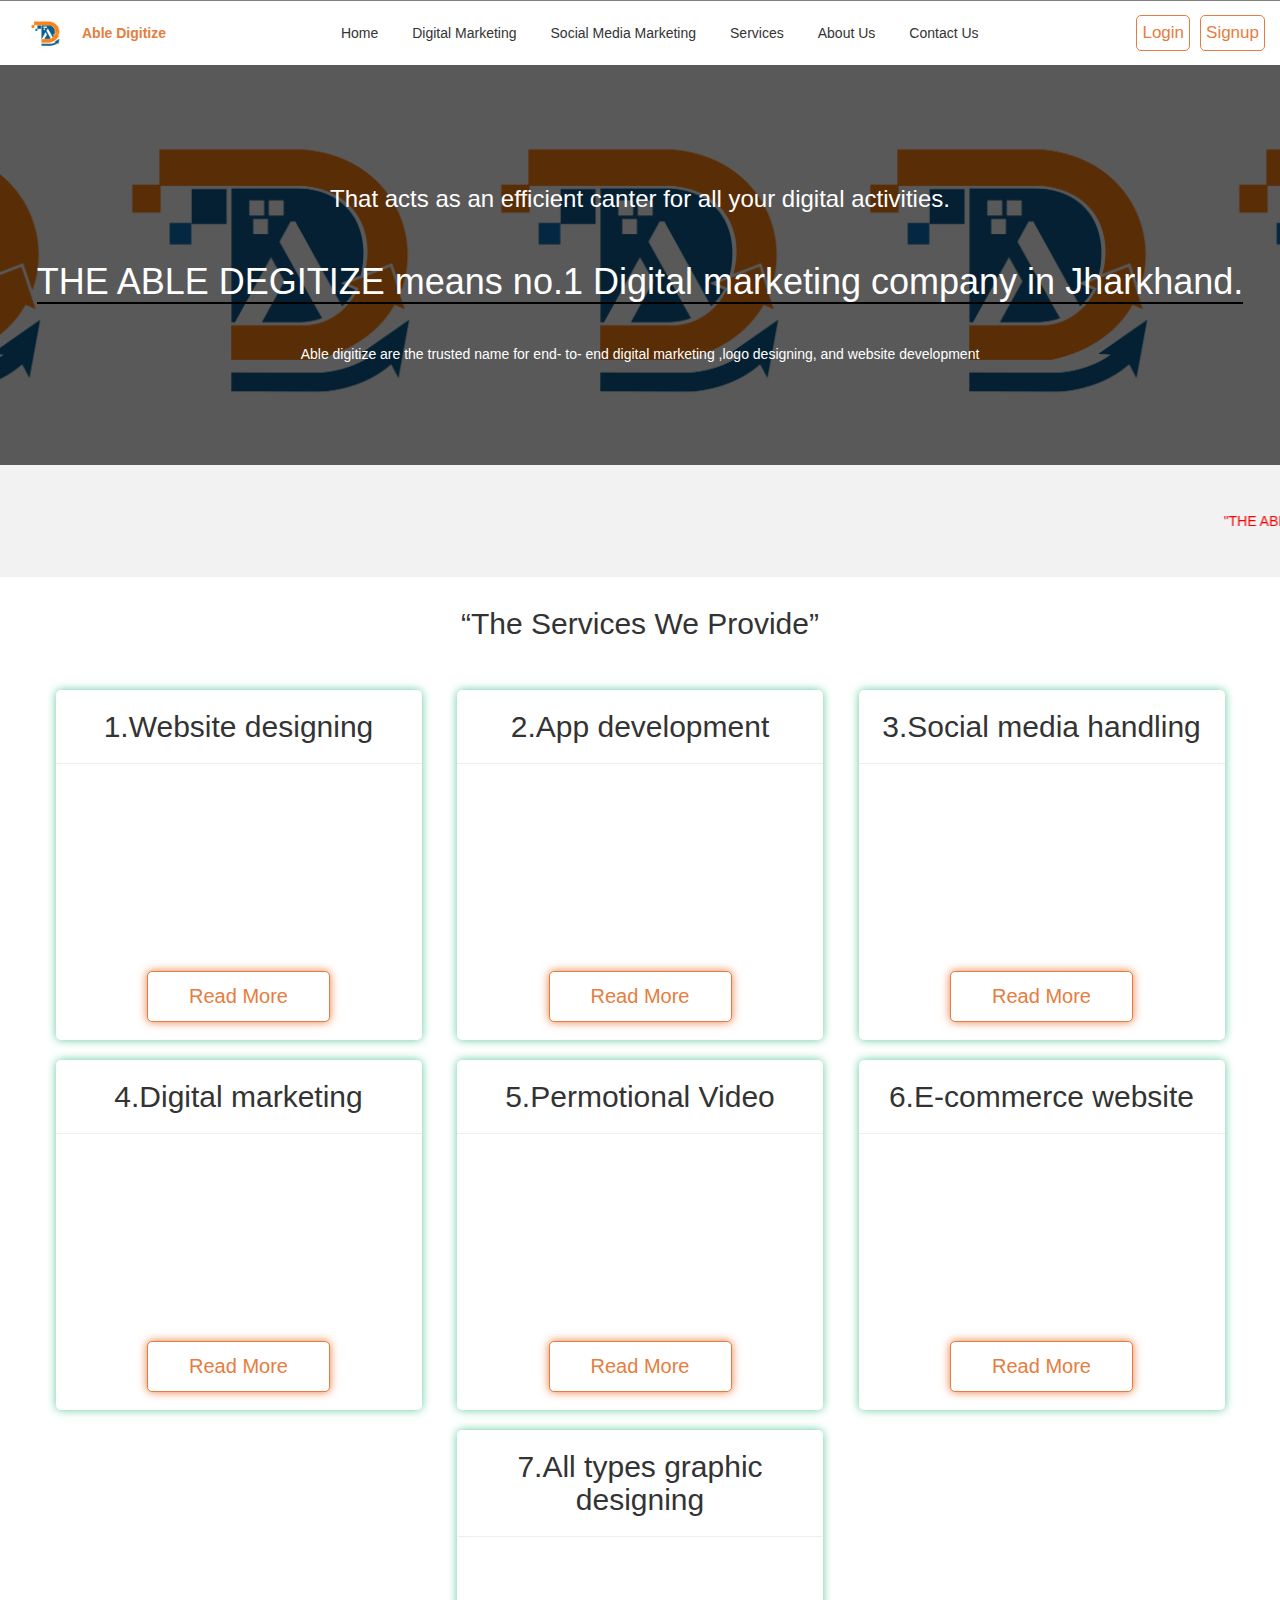
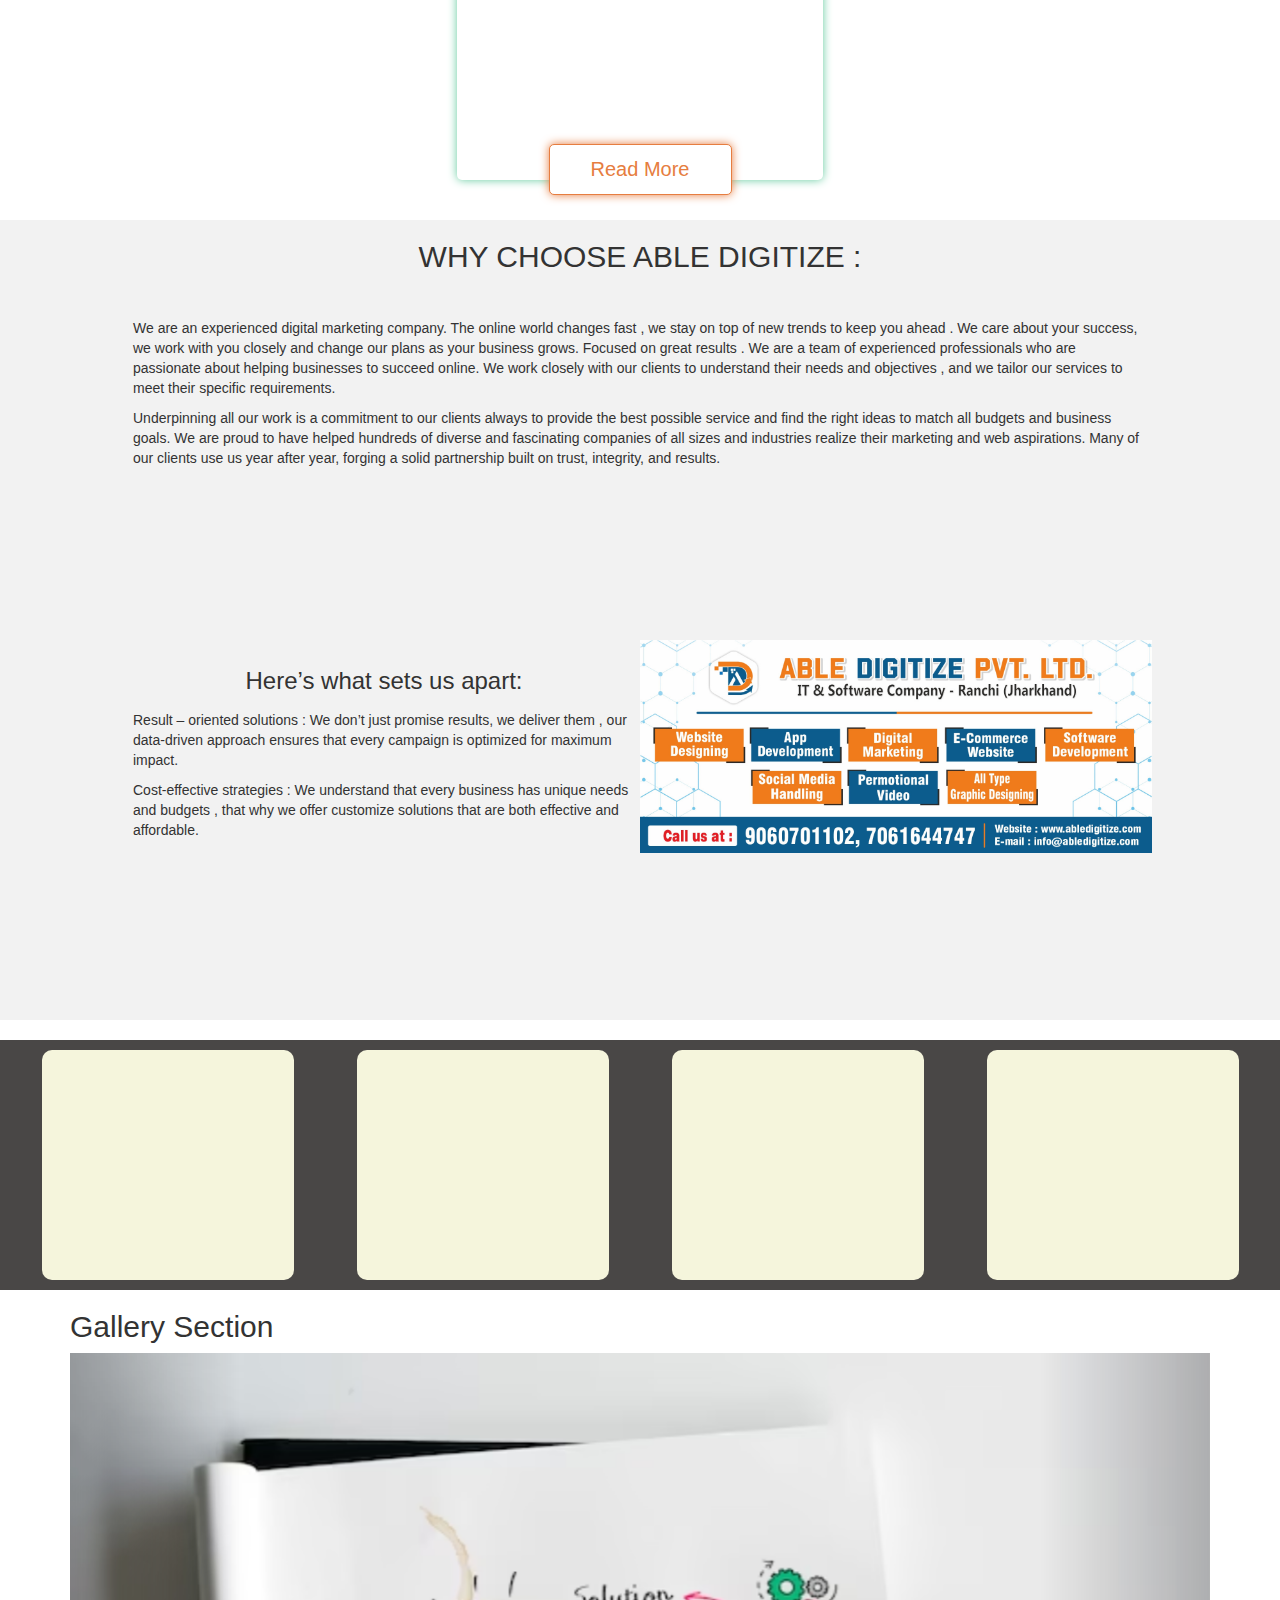
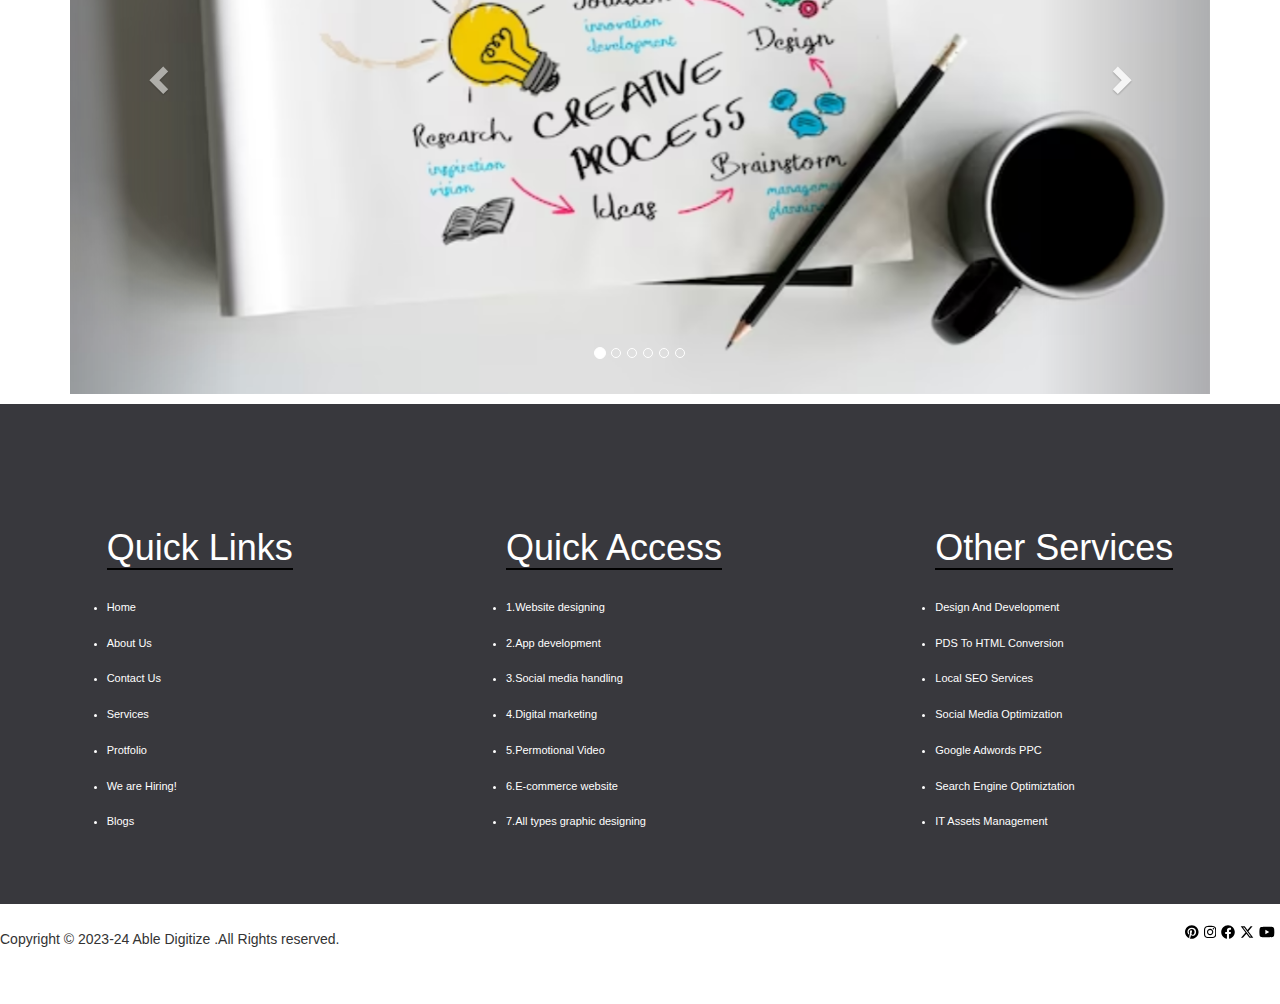
==== index.html @ 6db45dd1 "Done" ====
<!DOCTYPE html>
<html lang="en">

<head>
    <meta charset="UTF-8">
    <meta name="viewport" content="width=device-width, initial-scale=1.0">


    <link rel="shortcut icon" sizes="16x16 24x24 32x32 48x48 64x64" href="fav/favicon.ico">

    <!-- Mobile (Android, iOS & others) -->
    <link rel="apple-touch-icon" sizes="57x57" href="fav/favicon-32x32.png">
    <link rel="apple-touch-icon-precomposed" sizes="57x57" href="fav/favicon-32x32.png">
    <link rel="apple-touch-icon" sizes="72x72" href="favicon-72.png">
    <link rel="apple-touch-icon" sizes="114x114" href="fav/android-chrome-192x192.png">
    <link rel="apple-touch-icon" sizes="120x120" href="fav/android-chrome-192x192.png">
    <link rel="apple-touch-icon" sizes="144x144" href="fav/android-chrome-192x192.png">
    <link rel="apple-touch-icon" sizes="152x152" href="fav/android-chrome-192x192.png">

    <!-- Windows 8 Tiles -->
    <meta name="application-name" content="Scotch Scotch scotch">
    <meta name="msapplication-TileImage" content="favicon-144.png">
    <meta name="msapplication-TileColor" content="#2A2A2A">

    <!-- iOS Settings -->
    <meta content="yes" name="apple-mobile-web-app-capable">
    <meta name="apple-mobile-web-app-status-bar-style" content="black-translucent">

    <title>THE ABLE DEGITIZE means no.1 Digital marketing company in Jharkhand.</title>
    <meta name="description"
        content="Best Place to prepare for the JSSC CGL and other competitive Exams">
    <meta name="keywords"
        content="website price in Ranchi , website cost in Ranchi , website price in Ramgarh, website cost in Ramgarh , website designing in Ranchi , Website Designing in Ramgarh, website Designer in Ramgarh, website Designer in Ranchi,website cost , website price , website price in Jamshedpur,">

    

        <link rel="stylesheet" href="https://maxcdn.bootstrapcdn.com/bootstrap/3.4.1/css/bootstrap.min.css">
        
    <link rel="stylesheet" href="https://cdnjs.cloudflare.com/ajax/libs/font-awesome/4.7.0/css/font-awesome.min.css">
    <link rel="stylesheet" href="style.css">
    <style>
        .img-logo{
            width: 40px;
            height:40px;
            background-image: url(assets/Logo/Able.png);
            background-position: center;
            background-size: contain;
            background-repeat: no-repeat;
            margin-left: 20px;
            cursor: pointer;
        }
    </style>
    <link rel="apple-touch-icon" sizes="180x180" href="/apple-touch-icon.png">
    <link rel="icon" type="image/png" sizes="32x32" href="/favicon-32x32.png">
    <link rel="icon" type="image/png" sizes="16x16" href="/favicon-16x16.png">
    <link rel="manifest" href="/site.webmanifest">
    <link rel="mask-icon" href="/safari-pinned-tab.svg" color="#5bbad5">
    <meta name="msapplication-TileColor" content="#da532c">
    <meta name="theme-color" content="#ffffff">
</head>

<body>






    <div class="heading">


        <div class="heading-mini" style="padding: 5px;">
            <div style="visibility: hidden;"><svg xmlns="http://www.w3.org/2000/svg" height="1em"
                    viewBox="0 0 448 512"><!--! Font Awesome Free 6.4.2 by @fontawesome - https://fontawesome.com License - https://fontawesome.com/license (Commercial License) Copyright 2023 Fonticons, Inc. -->
                    <style>
                        svg {
                            fill: #ffffff
                        }
                    </style>
                    <path
                        d="M0 96C0 78.3 14.3 64 32 64H416c17.7 0 32 14.3 32 32s-14.3 32-32 32H32C14.3 128 0 113.7 0 96zM0 256c0-17.7 14.3-32 32-32H416c17.7 0 32 14.3 32 32s-14.3 32-32 32H32c-17.7 0-32-14.3-32-32zM448 416c0 17.7-14.3 32-32 32H32c-17.7 0-32-14.3-32-32s14.3-32 32-32H416c17.7 0 32 14.3 32 32z" />
                </svg></div>
            <div class="logo" style="color: #ffffff; font-size:medium;">Able Digitize</div>
            <div class="menu"><svg id="menu-sml" xmlns="http://www.w3.org/2000/svg" height="1em"
                    viewBox="0 0 448 512"><!--! Font Awesome Free 6.4.2 by @fontawesome - https://fontawesome.com License - https://fontawesome.com/license (Commercial License) Copyright 2023 Fonticons, Inc. -->
                    <style>
                        svg {
                            fill: #ffffff
                        }
                    </style>
                    <path
                        d="M0 96C0 78.3 14.3 64 32 64H416c17.7 0 32 14.3 32 32s-14.3 32-32 32H32C14.3 128 0 113.7 0 96zM0 256c0-17.7 14.3-32 32-32H416c17.7 0 32 14.3 32 32s-14.3 32-32 32H32c-17.7 0-32-14.3-32-32zM448 416c0 17.7-14.3 32-32 32H32c-17.7 0-32-14.3-32-32s14.3-32 32-32H416c17.7 0 32 14.3 32 32z" />
                </svg></div>
        </div>
    </div>
    <div class="lowerheading">
        <div class="msgg">
            <div class="img-logo" onclick="window.location.href ='index.html'"></div>
            <div class="options" style="color: rgb(230, 125, 64); font-weight: 700;">Able Digitize</div>

        </div>
        <div class="msgg">
            <div class="options" onclick="window.location.href ='index.html'">Home</div>
            <div class="options" >Digital Marketing</div>
            <div class="options" >Social Media Marketing</div>
            <div class="options" onclick="window.location.href ='services.html'">Services</div>
            <div class="options" onclick="window.location.href ='aboutus.html'">About Us</div>
            <div class="options" onclick="window.location.href ='contact.html'">Contact Us</div>

        </div>
        <div class="msgg">
            <a ><button id="quote"> Login</button></a>
            <a ><button id="quote"> Signup</button></a>
        </div>
    </div>

    </div>
    <div class="promo">

        <div class="promo-area">
            <div class="h3">That acts as an efficient canter for all your digital activities. </div>
            <div class="h3">
                <h1 style="border-bottom: 2px solid #000000;text-align: center;">THE ABLE DEGITIZE means no.1 Digital marketing company in Jharkhand.</h1>
            </div>
            <div class="text" style="text-align: center;margin-top: 20px;">Able digitize are the trusted name for end- to- end digital marketing ,logo designing, and website development </div>
        </div>
    </div>
    <div class="service">
        <marquee behavior="" direction="" style="color: rgb(248, 0, 0);">"THE ABLE DEGITIZE means no.1 Digital marketing company in Jharkhand.
Able digitize are the trusted name for end- to- end digital marketing ,logo designing, and website development"</marquee>
    </div>

    <section>
        <div class="msgg">
            <h2 style="font-weight: 400;">“The Services We Provide”</h2>
        </div>
    </section>
    <section style="margin: 20px;">
        <div class="why">
            <div class="Online-courses">

                <div style="height: 100%; background-image: url(https://img.freepik.com/free-vector/desktop-smartphone-app-development_23-2148683810.jpg?size=626&ext=jpg&ga=GA1.1.1595288412.1698422301&semt=ais); background-repeat: no-repeat; background-position: center;background-size: contain;" class="Course">
                    <h2 style="text-align: center; font-size: 30px;"> 1.Website designing</h2>
                    <hr>
                    <div class="Course-detail" style="visibility: hidden;">
                        <p>Duration : <span style="color: rgb(230, 125, 64);margin: 5px;">6 Months</span></p>
                        <p>Fee : <span style="color: rgb(230, 125, 64);">&#8377 0.00</span> <span><s
                                    style="color: rgba(128, 128, 128, 0.705);">&#8377 10500</s></span></p>
                        <h4 style="margin-top: 20px;color: #006b44;">With Free Certificate</h4>
                    </div>
                    <hr style="visibility: hidden;">
                    <div class="c-button">
                        <button onclick="location.href='https://www.youtube.com/watch?v=GZ_hpUhoTGk&t=196s'">Read More</button>
                    </div>
                </div>

            </div>
            <div class="Online-courses">

                <div style="height: 100%; background-image: url(https://img.freepik.com/free-vector/web-development-programmer-engineering-coding-website-augmented-reality-interface-screens-developer-project-engineer-programming-software-application-design-cartoon-illustration_107791-3863.jpg?size=626&ext=jpg&ga=GA1.1.1595288412.1698422301&semt=ais); background-repeat: no-repeat; background-position: center;background-size: contain;" class="Course">
                    <h2 style="text-align: center; font-size: 30px;"> 2.App development </h2>
                    <hr>
                    <div class="Course-detail" style="visibility: hidden;">
                        <p>Duration : <span style="color: rgb(230, 125, 64);margin: 5px;">6 Months</span></p>
                        <p>Fee : <span style="color: rgb(230, 125, 64);">&#8377 0.00</span> <span><s
                                    style="color: rgba(128, 128, 128, 0.705);">&#8377 10500</s></span></p>
                        <h4 style="margin-top: 20px;color: #006b44;">With Free Certificate</h4>
                    </div>
                    <hr style="visibility: hidden;">
                    <div class="c-button">
                        <button onclick="location.href='https://www.youtube.com/watch?v=U2MZ4fDNjkM'">Read More</button>
                    </div>
                </div>

            </div>
            <div class="Online-courses">

                <div style="height: 100%; background-image: url(https://img.freepik.com/premium-vector/rocket-boosting-digital-marketing-social-media-with-laptop_112255-1433.jpg?size=626&ext=jpg&ga=GA1.1.1595288412.1698422301&semt=ais); background-repeat: no-repeat; background-position: center;background-size: contain;" class="Course">
                    <h2 style="text-align: center; font-size: 30px;"> 3.Social media handling                    </h2>
                    <hr>
                    <div class="Course-detail" style="visibility: hidden;">
                        <p>Duration : <span style="color: rgb(230, 125, 64);margin: 5px;">6 Months</span></p>
                        <p>Fee : <span style="color: rgb(230, 125, 64);">&#8377 0.00</span> <span><s
                                    style="color: rgba(128, 128, 128, 0.705);">&#8377 10500</s></span></p>
                        <h4 style="margin-top: 20px;color: #006b44;">With Free Certificate</h4>
                    </div>
                    <hr style="visibility: hidden;">
                    <div class="c-button">
                        <button onclick="location.href='https://www.youtube.com/watch?v=bDCokC3sllA'">Read More</button>
                    </div>
                </div>

            </div>
            <div class="Online-courses">

                <div style="height: 100%; background-image: url(https://img.freepik.com/premium-vector/isometric-flat-3d-illustration-social-media-marketing-transformation-business-startup-concept_18660-4447.jpg?size=626&ext=jpg&ga=GA1.1.1595288412.1698422301&semt=ais); background-repeat: no-repeat; background-position: center;background-size: contain;" class="Course">
                    <h2 style="text-align: center; font-size: 30px;"> 4.Digital marketing
                    </h2>
                    <hr>
                    <div class="Course-detail" style="visibility: hidden;">
                        <p>Duration : <span style="color: rgb(230, 125, 64);margin: 5px;">6 Months</span></p>
                        <p>Fee : <span style="color: rgb(230, 125, 64);">&#8377 0.00</span> <span><s
                                    style="color: rgba(128, 128, 128, 0.705);">&#8377 10500</s></span></p>
                        <h4 style="margin-top: 20px;color: #006b44;">With Free Certificate</h4>
                    </div>
                    <hr style="visibility: hidden;">
                    <div class="c-button">
                        <button onclick="location.href='https://www.youtube.com/watch?v=DY__cGR48Xg'">Read More</button>
                    </div>
                </div>

            </div>
            <div class="Online-courses">

                <div style="height: 100%; background-image: url(https://img.freepik.com/free-vector/engineer-developer-with-laptop-tablet-code-cross-platform-development-cross-platform-operating-systems-software-environments-concept-bright-vibrant-violet-isolated-illustration_335657-312.jpg?size=626&ext=jpg&ga=GA1.1.1595288412.1698422301&semt=ais); background-repeat: no-repeat; background-position: center;background-size: contain;" class="Course">
                    <h2 style="text-align: center; font-size: 30px;"> 5.Permotional Video</h2>
                    <hr>
                    <div class="Course-detail" style="visibility: hidden;">
                        <p>Duration : <span style="color: rgb(230, 125, 64);margin: 5px;">6 Months</span></p>
                        <p>Fee : <span style="color: rgb(230, 125, 64);">&#8377 0.00</span> <span><s
                                    style="color: rgba(128, 128, 128, 0.705);">&#8377 10500</s></span></p>
                        <h4 style="margin-top: 20px;color: #006b44;">With Free Certificate</h4>
                    </div>
                    <hr style="visibility: hidden;">
                    <div class="c-button">
                        <button onclick="location.href='https://www.youtube.com/watch?v=VN_vPCjwz_o'">Read More</button>
                    </div>
                </div>

            </div>



            <div class="Online-courses">

                <div style="height: 100%; background-image: url(https://img.freepik.com/premium-photo/concept-assembling-web-page-from-modules-that-fly-around-display-web-design-studio-concept-page-is-display_176814-1839.jpg?size=626&ext=jpg&ga=GA1.1.1595288412.1698422301&semt=ais); background-repeat: no-repeat; background-position: center;background-size: contain;" class="Course">
                    <h2 style="text-align: center; font-size: 30px;"> 6.E-commerce website
                    </h2>
                    <hr>
                    <div class="Course-detail" style="visibility: hidden;">
                        <p>Duration : <span style="color: rgb(230, 125, 64);margin: 5px;">6 Months</span></p>
                        <p>Fee : <span style="color: rgb(230, 125, 64);">&#8377 0.00</span> <span><s
                                    style="color: rgba(128, 128, 128, 0.705);">&#8377 10500</s></span></p>
                        <h4 style="margin-top: 20px;color: #006b44;">With Free Certificate</h4>
                    </div>
                    <hr style="visibility: hidden;">
                    <div class="c-button">
                        <button onclick="location.href='https://www.youtube.com/watch?v=aRurZY1C2eM'">Read More</button>
                    </div>
                </div>

            </div>




            <div class="Online-courses">

                <div style="height: 100%; background-image: url(https://img.freepik.com/free-vector/digital-designers-team-drawing-with-pen-computer-monitor_74855-10586.jpg?size=626&ext=jpg&ga=GA1.1.1595288412.1698422301&semt=ais); background-repeat: no-repeat; background-position: center;background-size: contain;" class="Course">
                    <h2 style="text-align: center; font-size: 30px;">7.All types graphic designing</h2>
                    <hr>
                    <div class="Course-detail" style="visibility: hidden;">
                        <p>Duration : <span style="color: rgb(230, 125, 64);margin: 5px;">6 Months</span></p>
                        <p>Fee : <span style="color: rgb(230, 125, 64);">&#8377 0.00</span> <span><s
                                    style="color: rgba(128, 128, 128, 0.705);">&#8377 10500</s></span></p>
                        <h4 style="margin-top: 20px;color: #006b44;">With Free Certificate</h4>
                    </div>
                    <hr style="visibility: hidden;">
                    <div class="c-button">
                        <button onclick="location.href='https://www.youtube.com/watch?v=bDCokC3sllA'">Read More</button>
                    </div>
                </div>

            </div>




            <!-- <div class="Online-courses">

                <div style="height: 100%;" class="Course">
                    <h2 style="text-align: center; font-size: 30px;">HTML Course</h2>
                    <hr>
                    <div class="Course-detail">
                        <p>Duration : <span style="color: rgb(230, 125, 64);margin: 5px;">6 Months</span></p>
                        <p>Fee : <span style="color: rgb(230, 125, 64);">&#8377 0.00</span> <span><s
                                    style="color: rgba(128, 128, 128, 0.705);">&#8377 10500</s></span></p>
                        <h4 style="margin-top: 20px;color: #006b44;">With Free Certificate</h4>
                    </div>
                    <hr>
                    <div class="c-button">
                        <button>Read More</button>
                    </div>
                </div>

            </div>






            <div class="Online-courses">

                <div style="height: 100%;" class="Course">
                    <h2 style="text-align: center; font-size: 30px;">CSS Course</h2>
                    <hr>
                    <div class="Course-detail">
                        <p>Duration : <span style="color: rgb(230, 125, 64);margin: 5px;">6 Months</span></p>
                        <p>Fee : <span style="color: rgb(230, 125, 64);">&#8377 0.00</span> <span><s
                                    style="color: rgba(128, 128, 128, 0.705);">&#8377 10500</s></span></p>
                        <h4 style="margin-top: 20px;color: #006b44;">With Free Certificate</h4>
                    </div>
                    <hr>
                    <div class="c-button">
                        <button>Read More</button>
                    </div>
                </div>

            </div>







            <div class="Online-courses">

                <div style="height: 100%;" class="Course">
                    <h2 style="text-align: center; font-size: 30px;">JavaScript Course</h2>
                    <hr>
                    <div class="Course-detail">
                        <p>Duration : <span style="color: rgb(230, 125, 64);margin: 5px;">6 Months</span></p>
                        <p>Fee : <span style="color: rgb(230, 125, 64);">&#8377 0.00</span> <span><s
                                    style="color: rgba(128, 128, 128, 0.705);">&#8377 10500</s></span></p>
                        <h4 style="margin-top: 20px;color: #006b44;">With Free Certificate</h4>
                    </div>
                    <hr>
                    <div class="c-button">
                        <button>Read More</button>
                    </div>
                </div>

            </div>








            <div class="Online-courses">

                <div style="height: 100%;" class="Course">
                    <h3 style="text-align: center; font-size: 23px;">Web Development Course</h3>
                    <hr>
                    <div class="Course-detail">
                        <p>Duration : <span style="color: rgb(230, 125, 64);margin: 5px;">6 Months</span></p>
                        <p>Fee : <span style="color: rgb(230, 125, 64);">&#8377 0.00</span> <span><s
                                    style="color: rgba(128, 128, 128, 0.705);">&#8377 10500</s></span></p>
                        <h4 style="margin-top: 20px;color: #006b44;">With Free Certificate</h4>
                    </div>
                    <hr>
                    <div class="c-button">
                        <button>Read More</button>
                    </div>
                </div>

            </div> -->















         
         


        </div>
    </section>

  

   
  

   
    <section class="topic">

        <div class="topic-title">
            <h2 style="font-size: 30px;">WHY CHOOSE ABLE DIGITIZE :

            </h2>
        </div>
        <div class="topic-subtitle" style="text-align: left; flex-direction: column; align-items: start;">
          <p>
            We are an experienced digital marketing company. The online world changes fast , we stay on top of new trends to keep you ahead . We care about your success, we work with you closely and change our plans as your business grows. Focused on great results . We are a team of experienced professionals who are passionate about helping businesses to succeed online. We work closely with our clients to understand their needs and objectives , and we tailor our services to meet their specific requirements.
          </p>   
            <p>
                Underpinning all our work is a commitment to our clients always to provide the best possible service and find the right ideas to match all budgets and business goals. We are proud to have helped hundreds of diverse and fascinating companies of all sizes and industries realize their marketing and web aspirations. Many of our clients use us year after year, forging a solid partnership built on trust, integrity, and results.
            </p>
        </div>

      
        <div class="topic-para-img">
            <div class="para">
                <h3>Here’s what sets us apart:</h3>
                <p>

                    Result – oriented solutions : We don’t just promise results, we deliver them , our data-driven approach ensures that every campaign is optimized for maximum impact.
</p>
                <p>Cost-effective strategies : We understand that every business has unique needs and budgets , that why we offer customize solutions that are both effective and affordable.
                </p>
                
            </div>
            <div class="topic-img"
                style="background: url(assets/able\ pvt.jpg);background-size: contain; background-repeat: no-repeat; background-position: center;">
            </div>
        </div>

    </section>

    <section class="call">
        <!-- <h1>Ready to build a software solution?</h1>
        <h3>Call us for a free consultation. You are just one step away</h3>

        <div class="buttons">
            <a href="tel:"><button>Call Now</button></a>
            <a href="contact.html"> <button>Get In Touch</button></a>

        </div> -->


        <div class="gallery">
<div class="gallery-items" style="background-image: url(https://img.freepik.com/free-vector/digital-designers-team-drawing-with-pen-computer-monitor_74855-10586.jpg?size=626&ext=jpg&ga=GA1.1.1595288412.1698422301&semt=ais);">
    
</div>
<div class="gallery-items" style="background-image: url(https://img.freepik.com/premium-photo/concept-assembling-web-page-from-modules-that-fly-around-display-web-design-studio-concept-page-is-display_176814-1839.jpg?size=626&ext=jpg&ga=GA1.1.1595288412.1698422301&semt=ais);">

</div>
<div class="gallery-items" style="background-image: url(https://img.freepik.com/free-vector/engineer-developer-with-laptop-tablet-code-cross-platform-development-cross-platform-operating-systems-software-environments-concept-bright-vibrant-violet-isolated-illustration_335657-312.jpg?size=626&ext=jpg&ga=GA1.1.1595288412.1698422301&semt=ais);">

</div>
<div class="gallery-items" style="background-image: url(https://img.freepik.com/premium-vector/rocket-boosting-digital-marketing-social-media-with-laptop_112255-1433.jpg?size=626&ext=jpg&ga=GA1.1.1595288412.1698422301&semt=ais );">

</div>




        </div>
        <!-- <div class="gallery">
<div class="gallery-items" style="background-image: url(https://img.freepik.com/premium-photo/3d-rendering-new-york-city-isometric-miniature_23-2150598130.jpg?size=626&ext=jpg&uid=R103619652&ga=GA1.2.1329329898.1692693595);">
    
</div>
<div class="gallery-items" style="background-image: url(https://img.freepik.com/free-photo/view-isometric-space-needle-from-seattle-city-usa_23-2150710334.jpg?size=626&ext=jpg&uid=R103619652&ga=GA1.2.1329329898.1692693595);">

</div>
<div class="gallery-items" style="background-image: url(https://img.freepik.com/free-photo/isometric-view-san-francisco-s-jail_23-2150799164.jpg?size=626&ext=jpg&uid=R103619652&ga=GA1.2.1329329898.1692693595);">

</div>
<div class="gallery-items" style="background-image: url(https://img.freepik.com/free-photo/3d-rendering-new-york-city-isometric-miniature_23-2150598136.jpg?size=626&ext=jpg&uid=R103619652&ga=GA1.2.1329329898.1692693595  );">

</div>




        </div> -->
        <!-- <div class="gallery">
<div class="gallery-items" style="background-image: url(https://img.freepik.com/premium-photo/3d-rendering-new-york-city-isometric-miniature_23-2150598130.jpg?size=626&ext=jpg&uid=R103619652&ga=GA1.2.1329329898.1692693595);">
    
</div>
<div class="gallery-items" style="background-image: url(https://img.freepik.com/free-photo/view-isometric-space-needle-from-seattle-city-usa_23-2150710334.jpg?size=626&ext=jpg&uid=R103619652&ga=GA1.2.1329329898.1692693595);">

</div>
<div class="gallery-items" style="background-image: url(https://img.freepik.com/free-photo/isometric-view-san-francisco-s-jail_23-2150799164.jpg?size=626&ext=jpg&uid=R103619652&ga=GA1.2.1329329898.1692693595);">

</div>
<div class="gallery-items" style="background-image: url(https://img.freepik.com/free-photo/3d-rendering-new-york-city-isometric-miniature_23-2150598136.jpg?size=626&ext=jpg&uid=R103619652&ga=GA1.2.1329329898.1692693595  );">

</div>




        </div> -->
    </section>



    <div class="container" >
        <h2>Gallery Section</h2>  
        <div id="myCarousel" class="carousel slide" data-ride="carousel">
          <!-- Indicators -->
          <ol class="carousel-indicators">
            <li data-target="#myCarousel" data-slide-to="0" class="active"></li>
            <li data-target="#myCarousel" data-slide-to="1"></li>
            <li data-target="#myCarousel" data-slide-to="2"></li>
            <li data-target="#myCarousel" data-slide-to="3"></li>
            <li data-target="#myCarousel" data-slide-to="4"></li>
            <li data-target="#myCarousel" data-slide-to="5"></li>
            
          </ol>
      
          <!-- Wrapper for slides -->
          <div class="carousel-inner">
            <div class="item active">
              <img src="assets/Bg-images/1.png"  alt="Los Angeles" style="width:100%;">
            </div>
      
            <div class="item">
              <img src="assets/Bg-images/2.png" alt="Chicago" style="width:100%;">
            </div>
          
           
            <div class="item">
              <img src="assets/Bg-images/3.png" alt="New york"  style="width:100%;">
            </div>
            <div class="item">
              <img src="assets/Bg-images/4.png" alt="New york"  style="width:100%;">
            </div>
            <div class="item">
              <img src="assets/Bg-images/5.png" alt="New york"  style="width:100%;">
            </div>
          </div>
         
      
          <!-- Left and right controls -->
          <a class="left carousel-control" href="#myCarousel" data-slide="prev">
            <span class="glyphicon glyphicon-chevron-left"></span>
            <span class="sr-only">Previous</span>
          </a>
          <a class="right carousel-control" href="#myCarousel" data-slide="next">
            <span class="glyphicon glyphicon-chevron-right"></span>
            <span class="sr-only">Next</span>
          </a>
        </div>
      </div>
      


   

   

    
    

    <section class="footer">
        <div class="section">
            <h1 style="font-weight:400;border-bottom:2px solid #000000">Quick Links</h1>
            <li onclick="window.location.href='index.html'">Home</li>
            <li onclick="window.location.href='aboutus.html'">About Us</li>
            <li onclick="window.location.href='contact.html'">Contact Us</li>
            <li onclick="window.location.href='services.html'">Services</li>
            <li>Protfolio</li>
            <li>We are Hiring!</li>
            <li>Blogs</li>

        </div>

        <div class="section">
            <h1 style="font-weight:400;border-bottom:2px solid #000000">Quick Access</h1>
            <li>1.Website designing</li>
            <li>2.App development</li>
            <li>3.Social media handling</li>
            <li>4.Digital marketing</li>
            <li>5.Permotional Video</li>
            <li>6.E-commerce website </li>
            <li>7.All types graphic designing</li>
        </div>

        <div class="section">
            <h1 style="font-weight:400;border-bottom:2px solid #000000">Other Services</h1>
            <li>Design And Development</li>
            <li>PDS To HTML Conversion</li>
            <li>Local SEO Services</li>
            <li>Social Media Optimization</li>
            <li>Google Adwords PPC</li>
            <li>Search Engine Optimiztation</li>
            <li>IT Assets Management</li>
        </div>

        
    </section>
    <section class="copyright">
        <div class="copy-right">Copyright ©
            2023-24 Able Digitize  .All Rights reserved.</div>
        <div class="copy-rightt">
            <p><svg xmlns="http://www.w3.org/2000/svg" height="1em" viewBox="0 0 496 512"
                    style="fill:rgb(0, 0, 0)"><!--! Font Awesome Free 6.4.2 by @fontawesome - https://fontawesome.com License - https://fontawesome.com/license (Commercial License) Copyright 2023 Fonticons, Inc. -->
                    <path
                        d="M496 256c0 137-111 248-248 248-25.6 0-50.2-3.9-73.4-11.1 10.1-16.5 25.2-43.5 30.8-65 3-11.6 15.4-59 15.4-59 8.1 15.4 31.7 28.5 56.8 28.5 74.8 0 128.7-68.8 128.7-154.3 0-81.9-66.9-143.2-152.9-143.2-107 0-163.9 71.8-163.9 150.1 0 36.4 19.4 81.7 50.3 96.1 4.7 2.2 7.2 1.2 8.3-3.3.8-3.4 5-20.3 6.9-28.1.6-2.5.3-4.7-1.7-7.1-10.1-12.5-18.3-35.3-18.3-56.6 0-54.7 41.4-107.6 112-107.6 60.9 0 103.6 41.5 103.6 100.9 0 67.1-33.9 113.6-78 113.6-24.3 0-42.6-20.1-36.7-44.8 7-29.5 20.5-61.3 20.5-82.6 0-19-10.2-34.9-31.4-34.9-24.9 0-44.9 25.7-44.9 60.2 0 22 7.4 36.8 7.4 36.8s-24.5 103.8-29 123.2c-5 21.4-3 51.6-.9 71.2C65.4 450.9 0 361.1 0 256 0 119 111 8 248 8s248 111 248 248z" />
                </svg></p>
            <p><svg xmlns="http://www.w3.org/2000/svg" height="1em" viewBox="0 0 448 512"
                    style="fill:rgb(0, 0, 0)"><!--! Font Awesome Free 6.4.2 by @fontawesome - https://fontawesome.com License - https://fontawesome.com/license (Commercial License) Copyright 2023 Fonticons, Inc. -->
                    <path
                        d="M224.1 141c-63.6 0-114.9 51.3-114.9 114.9s51.3 114.9 114.9 114.9S339 319.5 339 255.9 287.7 141 224.1 141zm0 189.6c-41.1 0-74.7-33.5-74.7-74.7s33.5-74.7 74.7-74.7 74.7 33.5 74.7 74.7-33.6 74.7-74.7 74.7zm146.4-194.3c0 14.9-12 26.8-26.8 26.8-14.9 0-26.8-12-26.8-26.8s12-26.8 26.8-26.8 26.8 12 26.8 26.8zm76.1 27.2c-1.7-35.9-9.9-67.7-36.2-93.9-26.2-26.2-58-34.4-93.9-36.2-37-2.1-147.9-2.1-184.9 0-35.8 1.7-67.6 9.9-93.9 36.1s-34.4 58-36.2 93.9c-2.1 37-2.1 147.9 0 184.9 1.7 35.9 9.9 67.7 36.2 93.9s58 34.4 93.9 36.2c37 2.1 147.9 2.1 184.9 0 35.9-1.7 67.7-9.9 93.9-36.2 26.2-26.2 34.4-58 36.2-93.9 2.1-37 2.1-147.8 0-184.8zM398.8 388c-7.8 19.6-22.9 34.7-42.6 42.6-29.5 11.7-99.5 9-132.1 9s-102.7 2.6-132.1-9c-19.6-7.8-34.7-22.9-42.6-42.6-11.7-29.5-9-99.5-9-132.1s-2.6-102.7 9-132.1c7.8-19.6 22.9-34.7 42.6-42.6 29.5-11.7 99.5-9 132.1-9s102.7-2.6 132.1 9c19.6 7.8 34.7 22.9 42.6 42.6 11.7 29.5 9 99.5 9 132.1s2.7 102.7-9 132.1z" />
                </svg></p>
            <p><svg xmlns="http://www.w3.org/2000/svg" height="1em" viewBox="0 0 512 512"
                    style="fill:rgb(0, 0, 0)"><!--! Font Awesome Free 6.4.2 by @fontawesome - https://fontawesome.com License - https://fontawesome.com/license (Commercial License) Copyright 2023 Fonticons, Inc. -->
                    <path
                        d="M504 256C504 119 393 8 256 8S8 119 8 256c0 123.78 90.69 226.38 209.25 245V327.69h-63V256h63v-54.64c0-62.15 37-96.48 93.67-96.48 27.14 0 55.52 4.84 55.52 4.84v61h-31.28c-30.8 0-40.41 19.12-40.41 38.73V256h68.78l-11 71.69h-57.78V501C413.31 482.38 504 379.78 504 256z" />
                </svg></p>
            <p><svg xmlns="http://www.w3.org/2000/svg" height="1em" viewBox="0 0 512 512"
                    style="fill:#000000"><!--! Font Awesome Free 6.4.2 by @fontawesome - https://fontawesome.com License - https://fontawesome.com/license (Commercial License) Copyright 2023 Fonticons, Inc. -->
                    <path
                        d="M389.2 48h70.6L305.6 224.2 487 464H345L233.7 318.6 106.5 464H35.8L200.7 275.5 26.8 48H172.4L272.9 180.9 389.2 48zM364.4 421.8h39.1L151.1 88h-42L364.4 421.8z" />
                </svg></p>
            <p><svg xmlns="http://www.w3.org/2000/svg" height="1em" viewBox="0 0 576 512"
                    style="fill:#000000"><!--! Font Awesome Free 6.4.2 by @fontawesome - https://fontawesome.com License - https://fontawesome.com/license (Commercial License) Copyright 2023 Fonticons, Inc. -->
                    <path
                        d="M549.655 124.083c-6.281-23.65-24.787-42.276-48.284-48.597C458.781 64 288 64 288 64S117.22 64 74.629 75.486c-23.497 6.322-42.003 24.947-48.284 48.597-11.412 42.867-11.412 132.305-11.412 132.305s0 89.438 11.412 132.305c6.281 23.65 24.787 41.5 48.284 47.821C117.22 448 288 448 288 448s170.78 0 213.371-11.486c23.497-6.321 42.003-24.171 48.284-47.821 11.412-42.867 11.412-132.305 11.412-132.305s0-89.438-11.412-132.305zm-317.51 213.508V175.185l142.739 81.205-142.739 81.201z" />
                </svg></p>
        </div>
    </section>

    <div class="nav hide" id="nav-small">
        <div class="nav-menu">
            <div
                style="height: 80%; display: flex; align-items: start ; flex-direction: column; row-gap: 20px; margin-left: 20%;">

                

                <!-- <div class="options">Home</div>
                <div class="options">Digital Marketing</div>
                <div class="options">Social Media Marketing</div>
                <div class="options">Services</div>
                <div class="options">About Us</div>
                
                <div class="options">Contact Us</div> -->


                <div class="options" onclick="window.location.href ='index.html'">Home</div>
                <div class="options" >Digital Marketing</div>
                <div class="options" >Social Media Marketing</div>
                <div class="options" onclick="window.location.href ='services.html'">Services</div>
                <div class="options" onclick="window.location.href ='aboutus.html'">About Us</div>
                <div class="options" onclick="window.location.href ='contact.html'">Contact Us</div>





            </div>
        </div>
        <div class="nav-out" id="nav-out">

        </div>
    </div>

    <div class="call-float">
        <a href="tel:8789303873">
            <svg xmlns="http://www.w3.org/2000/svg" height="1em" viewBox="0 0 512 512"
                style="fill:white ; "><!--! Font Awesome Free 6.4.2 by @fontawesome - https://fontawesome.com License - https://fontawesome.com/license (Commercial License) Copyright 2023 Fonticons, Inc. -->
                <style></style>
                <path
                    d="M164.9 24.6c-7.7-18.6-28-28.5-47.4-23.2l-88 24C12.1 30.2 0 46 0 64C0 311.4 200.6 512 448 512c18 0 33.8-12.1 38.6-29.5l24-88c5.3-19.4-4.6-39.7-23.2-47.4l-96-40c-16.3-6.8-35.2-2.1-46.3 11.6L304.7 368C234.3 334.7 177.3 277.7 144 207.3L193.3 167c13.7-11.2 18.4-30 11.6-46.3l-40-96z" />
            </svg></a>

    </div>

    <div class="call-float" style="left: 10px;">
        <a href="https://wa.link/o0baba">
            <svg xmlns="http://www.w3.org/2000/svg" height="1em" viewBox="0 0 448 512"
                style="fill:white"><!--! Font Awesome Free 6.4.2 by @fontawesome - https://fontawesome.com License - https://fontawesome.com/license (Commercial License) Copyright 2023 Fonticons, Inc. -->
                <style></style>
                <path
                    d="M380.9 97.1C339 55.1 283.2 32 223.9 32c-122.4 0-222 99.6-222 222 0 39.1 10.2 77.3 29.6 111L0 480l117.7-30.9c32.4 17.7 68.9 27 106.1 27h.1c122.3 0 224.1-99.6 224.1-222 0-59.3-25.2-115-67.1-157zm-157 341.6c-33.2 0-65.7-8.9-94-25.7l-6.7-4-69.8 18.3L72 359.2l-4.4-7c-18.5-29.4-28.2-63.3-28.2-98.2 0-101.7 82.8-184.5 184.6-184.5 49.3 0 95.6 19.2 130.4 54.1 34.8 34.9 56.2 81.2 56.1 130.5 0 101.8-84.9 184.6-186.6 184.6zm101.2-138.2c-5.5-2.8-32.8-16.2-37.9-18-5.1-1.9-8.8-2.8-12.5 2.8-3.7 5.6-14.3 18-17.6 21.8-3.2 3.7-6.5 4.2-12 1.4-32.6-16.3-54-29.1-75.5-66-5.7-9.8 5.7-9.1 16.3-30.3 1.8-3.7.9-6.9-.5-9.7-1.4-2.8-12.5-30.1-17.1-41.2-4.5-10.8-9.1-9.3-12.5-9.5-3.2-.2-6.9-.2-10.6-.2-3.7 0-9.7 1.4-14.8 6.9-5.1 5.6-19.4 19-19.4 46.3 0 27.3 19.9 53.7 22.6 57.4 2.8 3.7 39.1 59.7 94.8 83.8 35.2 15.2 49 16.5 66.6 13.9 10.7-1.6 32.8-13.4 37.4-26.4 4.6-13 4.6-24.1 3.2-26.4-1.3-2.5-5-3.9-10.5-6.6z" />
            </svg></a>

    </div>

    <script>
        document.getElementById("nav-out").addEventListener("click", () => {
            document.getElementById('nav-small').classList.add('hide');

        });
        document.getElementById("menu-sml").addEventListener("click", () => {
            document.getElementById('nav-small').classList.remove('hide');

        });



    </script>

<script src="https://ajax.googleapis.com/ajax/libs/jquery/3.6.4/jquery.min.js"></script>
<script src="https://maxcdn.bootstrapcdn.com/bootstrap/3.4.1/js/bootstrap.min.js"></script>
</body>

</html>
---- style.css ----
/* body{
height:100vh;
width:100vw;
} */


*{
    margin: 0px;
    padding: 0px;
    box-sizing: border-box;
    font-family: sans-serif;
}

.heading{
    width:100%;
    
    border-bottom: 1px solid grey;


}
.upperheading{
    display: flex;
    width: 100%;
    background-color:#000000 ;
    height:50px;
    justify-content: space-between;
}
.upperheading div{
    display: flex;
    align-items: center;
    margin: 5px;
    color:white;
}
.lowerheading{
    display: flex;
    justify-content: space-between ;
    margin: 5px;
    align-items: center;
}
.msgg{
    display: flex;
    align-items: center;
    justify-content: center;

    /* margin: 5px; */
}
.options{
    margin: 17px;
    align-items: center;
    cursor: pointer;

}
.options:hover{
    cursor: pointer;
    color: rgb(230, 125, 64);

}

#quote{
    background-color: transparent;
    align-items: center;
    color:rgb(230, 125, 64);                                           
    border-radius: 5px;
    border:1px solid rgb(230, 125, 64);
    padding: 5px;
    font-size: 17px;
    cursor: pointer;
    margin-right: 10px;
}
#quote:hover{
    background-color: rgb(230, 125, 64);
   
    color:#fff;                                           
    
}

.promo{

}

.promo-area{
    height: 400px;
    background:rgba(0, 0, 0, .65)url(assets/Logo/Able.png);
    background-position: center;
    background-blend-mode: darken;
    background-size: contain;
    display: flex;
    justify-content: center;
    align-items: center;
    flex-direction: column;
    color: #fff;
    /* background-image: rgba(0, 0, 0, 0.801); */
}


.promo-area2{
    height: 282px;
    background:rgba(0, 0, 0, .65)url(static/computer-2982270_1280.jpg);
    background-position: center;
    background-blend-mode: darken;
    background-size: cover;
    display: flex;
    justify-content: center;
    align-items: center;
    flex-direction: column;
    color: #fff;
    /* background-image: rgba(0, 0, 0, 0.801); */
}

.service{
    background-color: #f2f2f2;
    display: flex;
    justify-content: center;
    align-items: center;
    width: 100%;
    height: 112px;
}

.product{
    width: 20%;
    display: flex;
    /* align-items: center; */
    flex-direction: column;
    margin: 5px;
    
}

.img-logo{
    width: 40px;
    height: 40px;
    background: url(assets/Logo/Able.png);
    background-position: center;
    background-size: cover;
}

section{
    margin-top: 10px;
}
.why{
    display: flex;
    flex-wrap: wrap;
    width: 100%;
    padding: 10px;
    justify-content: space-evenly;
    align-items: center;
    

}
.tech{
    width: 60%;
    height: 100%;
    padding: 10px;
    border-right: 2px solid grey;
    display: flex;
    align-items: center;
}

.google{
    width: 135px;
    height: 100%;
    display: flex;
    justify-content: center;
    align-items: center;
}

.review img{

    width: 131px;
    height: 65px;

}
.topic{
    height: 800px;
    width: 100%;
    background-color: #f2f2f2;
    display: flex;
    justify-content: center;
    align-items: center;
    flex-direction: column;
}

.topic-title{
    width: 100%;
    display: flex;
    justify-content: center;
    align-items: center;
}

.topic-title h2{
   margin-top: 20px;
   font-weight: 400;
}
.topic-subtitle{
    display: flex;
    justify-content: center;
    align-items: center;
    width: 80%;
    text-align: center;
    margin-top: 30px ;
}

.topic-para-img{
    width: 80%;
    display: flex;
    height: 90%;

    justify-content: center;
    align-items: center;
    /* margin-top: 40px; */
}

.topic-para-img div{
    width: 50%;
    display: flex;
    flex-direction: column;
    justify-content: center;
    align-items: center;
}

.topic-img{
    background: url(assets/Bg-images/certifacate.jpg);
    height: 80%; 
    background-position: center;
    background-size: contain;
    background-repeat: no-repeat;
}



.topic-img-left{
    background: url(static/3d.png);
    height: 80%;
    background-repeat: no-repeat;
    background-position: center;
    background-size: contain;
}

.call{
    width: 100%;
    height: 250px;
    background-image: url(https://www.slnsoftwares.com/images/background/pattern-4.png);
    background-color: rgb(73 71 70);;
    background-size: cover;
    background-position:center;
    display: flex;
    justify-content: center;
    flex-direction: column;
    align-items: center;
    color: #f2f2f2;
    font-weight: 400;
    margin-top: 20px;
    padding: 10px;
    
}

.buttons{
    display: flex;
    align-items: center;
}

.buttons button{

    height:40px;
    width: 100px;
    border-radius: 25px;
    background-color:#000000;
    border: none;
    margin: 5px;
    padding:5px;
    color: white;
}

.technologies{
    width: 100%;
    /* height:500px; */
    display: flex;
    flex-direction: column;
    align-items: center;
    background-color: #f2f2f2;

}

.box-container{
    display: flex;
    width: 100%;
    align-items: center;
    justify-content: center;
}

.tech-box{
    width: 30%;
    /* border: 2px solid red; */
    height: 300px;
    display: flex;
    flex-direction: column;
    
    
}

.tech-cox-grid{
    height: 80%;
    display: flex;
    /* justify-content: center; */
    border-radius: 12px;
    margin: 5px;
    margin-bottom: 10px;
    flex-wrap: wrap;
}

.tech-cox-grid img{
 /* padding:5px; */
    /* border:1px solid black; */
    box-shadow: 0px 0px 10px rgb(54, 53, 53);
    margin:5px;
    height:80px;
    width: 80px;
    padding: 5px;
}

.pro{
    display: flex;
    width: 100%;
    justify-content: space-around;
    margin-top: 10px;
    flex-wrap: wrap;

}

.progress{
    display: flex;
    justify-content: center;
    flex-direction: column;
    align-items: center;
    margin: 20px;
  

}

.faq{
    display: flex;
    justify-content: center;
    align-items: center;
    flex-direction: column;
    margin-top: 20px;
}

.faq-bar{
    width:80%;
    background-color: #000000;
    border-radius: 20px;
    color: white;
    display: flex;
    /* justify-content: center; */
    align-items: center;
    padding: 7px;
    height:40px;
    /* margin-bottom: 10px; */
    /* text-align: center; */
}
.answer{
    text-align: center;
    width:80%;
    
    border: 1px solid grey;
    background-color: #f2f2f2;
    border-radius: 5px;
    border-top: 1px solid transparent;
    /* font-size: 13px; */
}

.footer{
    
    height:500px;
    display: flex;
    align-items: center;
    background-color: #38383d;
    color: white;
    justify-content: space-around;
}

.section{
    row-gap: 20px;
    display: flex;
    flex-direction: column;
    margin-top: 30px;
}

li{
    font-weight: 200;
    font-size: 11px;
}

.copyright{
    height:50px;
    display: flex;
    justify-content: space-between;
    align-items: center;
}

.copy-right{
    width: 100%;
    display: flex;
    /* justify-content: space-between ; */
}

.copy-rightt{
    width: 100%;
    display: flex;
    justify-content: end ;
    column-gap: 5px;
    margin: 5px;
}

.heading-mini{
    display: none;
  }




  .Online-courses{
    height: 350px; width: 30%;background-color: rgb(255, 255, 255); 
    margin: 10px;
    box-shadow: 0px 0px 10px rgb(98 202 158);
    border-radius: 5px;
}

.Course button{
    color:rgb(230, 125, 64);background-color: white; padding: 10px;border:1px solid rgb(230, 125, 64);box-shadow: 0px 0px 10px rgb(230, 125, 64); border-radius: 5px;width: 50%; margin-top: 10px;font-size: 20px;
}
.Course button:hover{
    color:white;background-color: rgb(230, 125, 64); 
    cursor: pointer;
}


.Course-detail{
    height: 35%;  background-color: #6a5acd1f; display: flex;justify-content:center;align-items:center; flex-direction: column;font-size: large;
}

.c-button{
    height: 25%; display: flex;align-items: center;justify-content: center;
}

.topic-para-img p{
    margin: 5px;
}

.topic-subtitle p{
    margin: 5px;
}



.gallery{
    height:100%;
    width: 100%;
    display:flex;
    flex-wrap: wrap;
    justify-content: space-around;
    /* background-color: dodgerblue; */
}

.gallery-items{
    width: 20%;
    height:100%;
    background-color: beige;
    padding: 10px;
   background-size: cover;
   background-position: center;
   border-radius: 10px;
}


@media only screen and (max-width: 600px) {
    body {
      /* font-size: 12px; */
    }

    *{
        text-align: center;
    }
    .service{
        flex-direction: column;
        height: auto;
    }
    .product{
        width: 100%;
        
    }
    .product div{
        text-align: center;
        
    }
    .tech{
        font-size: 12px;
    }
    .why{
        height: auto;
        flex-direction: column;
    }
    .tech{
        width: 100%;
        text-align: center;
    }
    .topic{
        height: auto;
    }
    .topic-para-img{
        flex-direction: column;
        width: 100%;
    }
    .topic-para-img div{
        text-align: center;
        width: 80%;
    }
    .box-container{
        flex-direction: column;
        
    }
    .tech-box{
        width: auto;
        height: auto;
    }
  .pro{
    /* flex-direction: column; */
    flex-wrap: wrap;
  }
  .footer{
    height: auto;
    flex-direction: column;
  }

  .footer section{
    margin-top: 20px;
    /* text-align: start; */
  }

  .copyright{
    height: auto;
    flex-direction: column;
  }

  .copy-rightt{
    justify-content: center;
  }

  .tech-cox-grid{
    justify-content: center;
  }
  .upperheading{
    display: none;
  }
  .lowerheading{
    display: none;
  }
  .heading{
    height: 50px;
    background-color: rgb(230, 125, 64);
    position: fixed;
    top:0;
  }

  .heading-mini{
    display: flex;
    justify-content: space-between;
    align-items: center;
    width: 100%;
    font-size: 25px;
    font-weight: 700;
  }
  .heading{
    display: flex;
    align-items: center;
    width: 100%;
  }

  .call-float{
    width:45px;
    height: 45px;
    background: rgb(230, 125, 64);
    border-radius: 50%;
    position: fixed;
    bottom:10px;
    right: 10px;
    display: flex;
    justify-content: center;
    align-items: center;
    flex-direction: column;
    border:1px solid white;
    color: white;

}

.blog{
    display: block;
}
.blog p{
    padding: 10px;
}


.Online-courses{
    width: 100%;
}

.call{
    display: none;
}

  }

  


  /* this is for nav  */

  .nav{
    height:100vh;
    width: 100%;
    background-color: #000000a7;
    position: fixed;
    top:50px;
    display: flex;
}
.nav-menu{
    height: 100%;
    width: 80%;
    background-color: white;
    color: rgb(230, 125, 64);
     row-gap: 20px;
     display: flex;
     flex-direction:column;
     align-items:stretch;
     justify-content: center;
     border-top-right-radius: 10px;
}

.nav-menu li{
    font-size: 25px
}
.nav-out{
    width: 20%;
    height: 100%;
}
.hide{
    display: none;
}
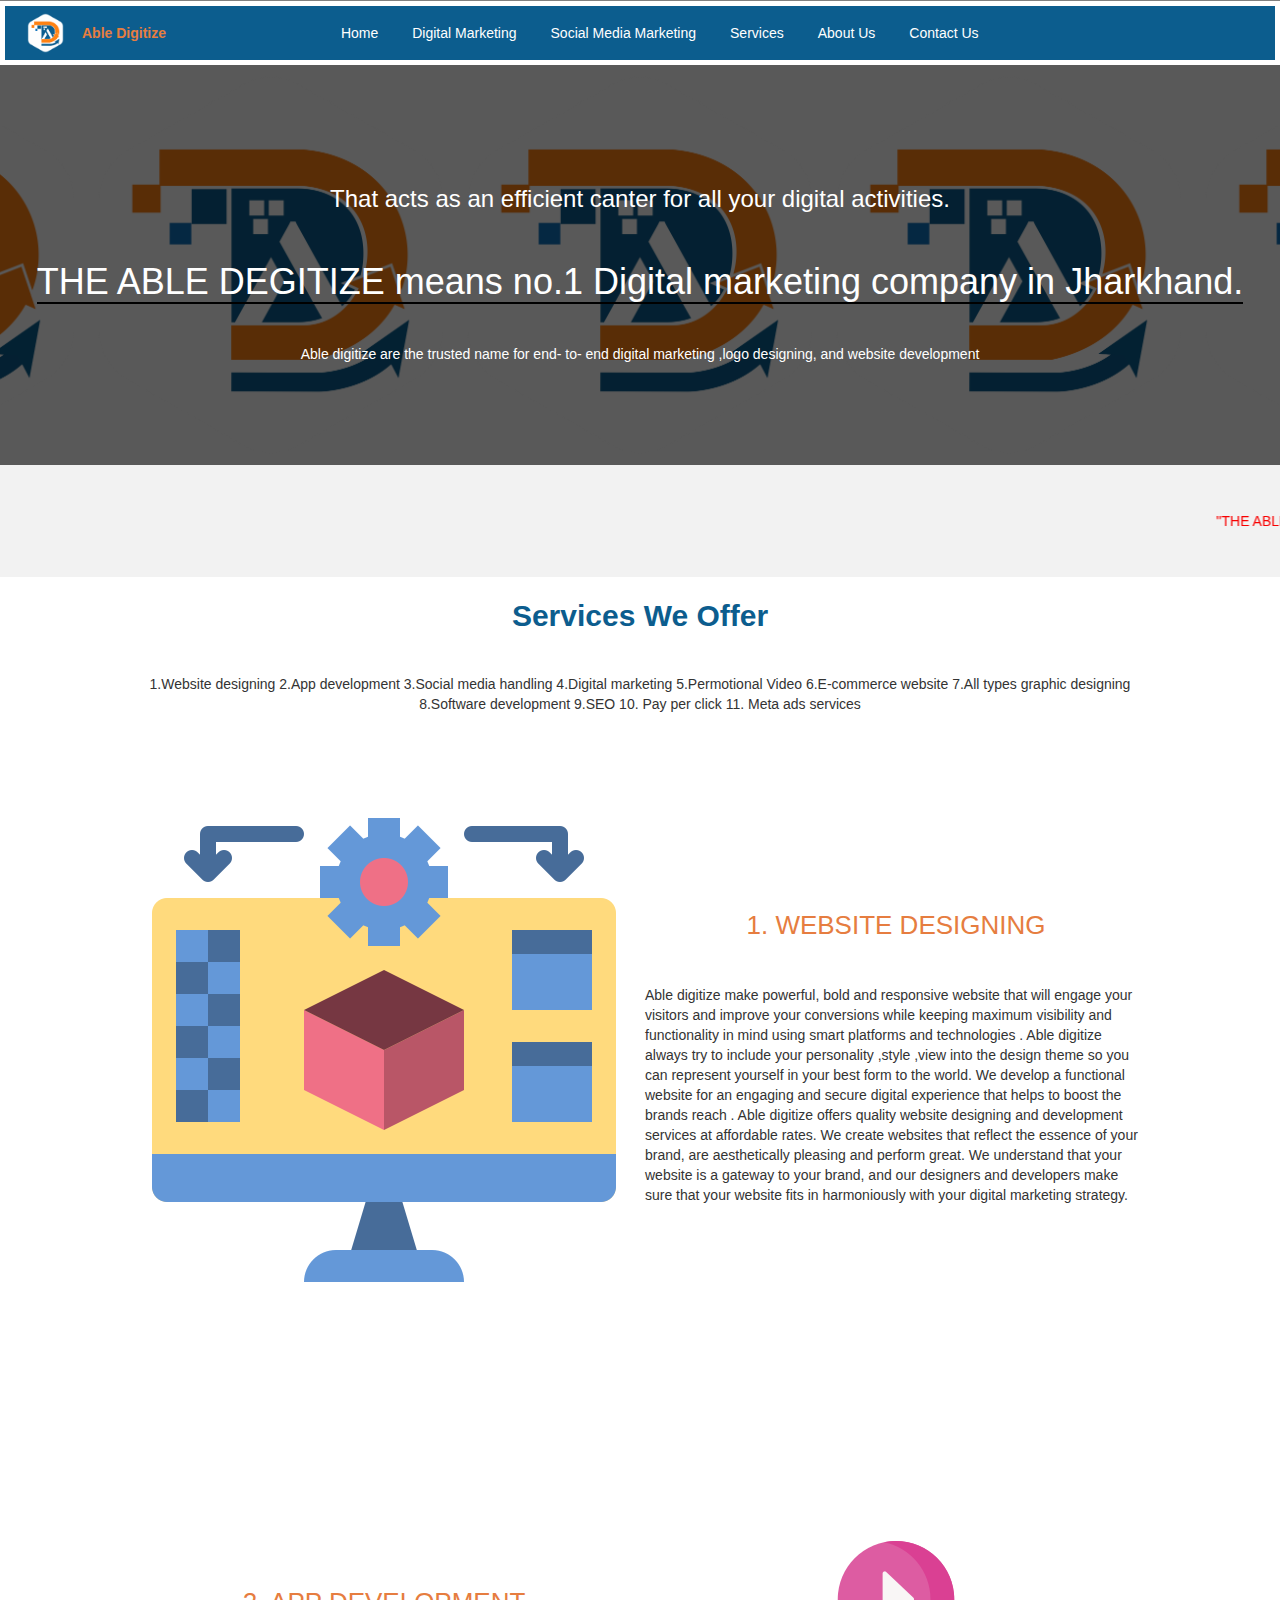
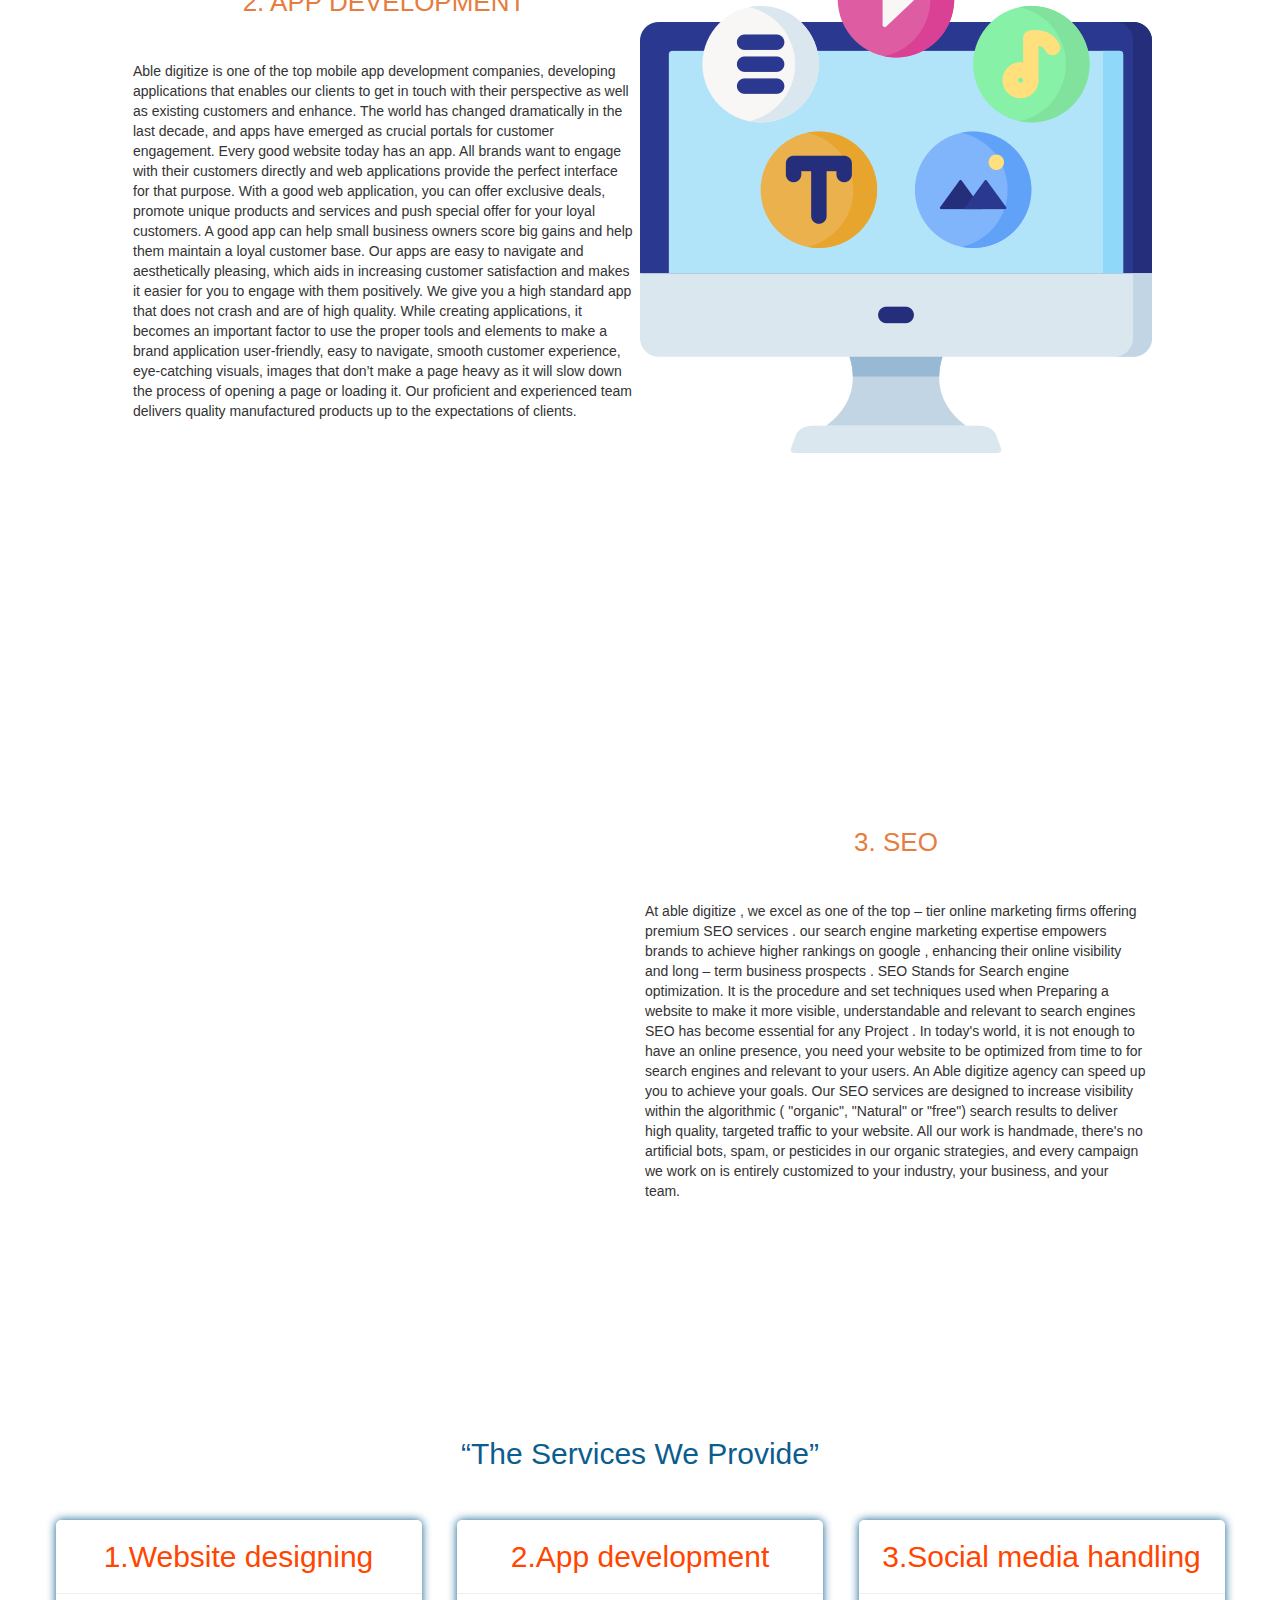
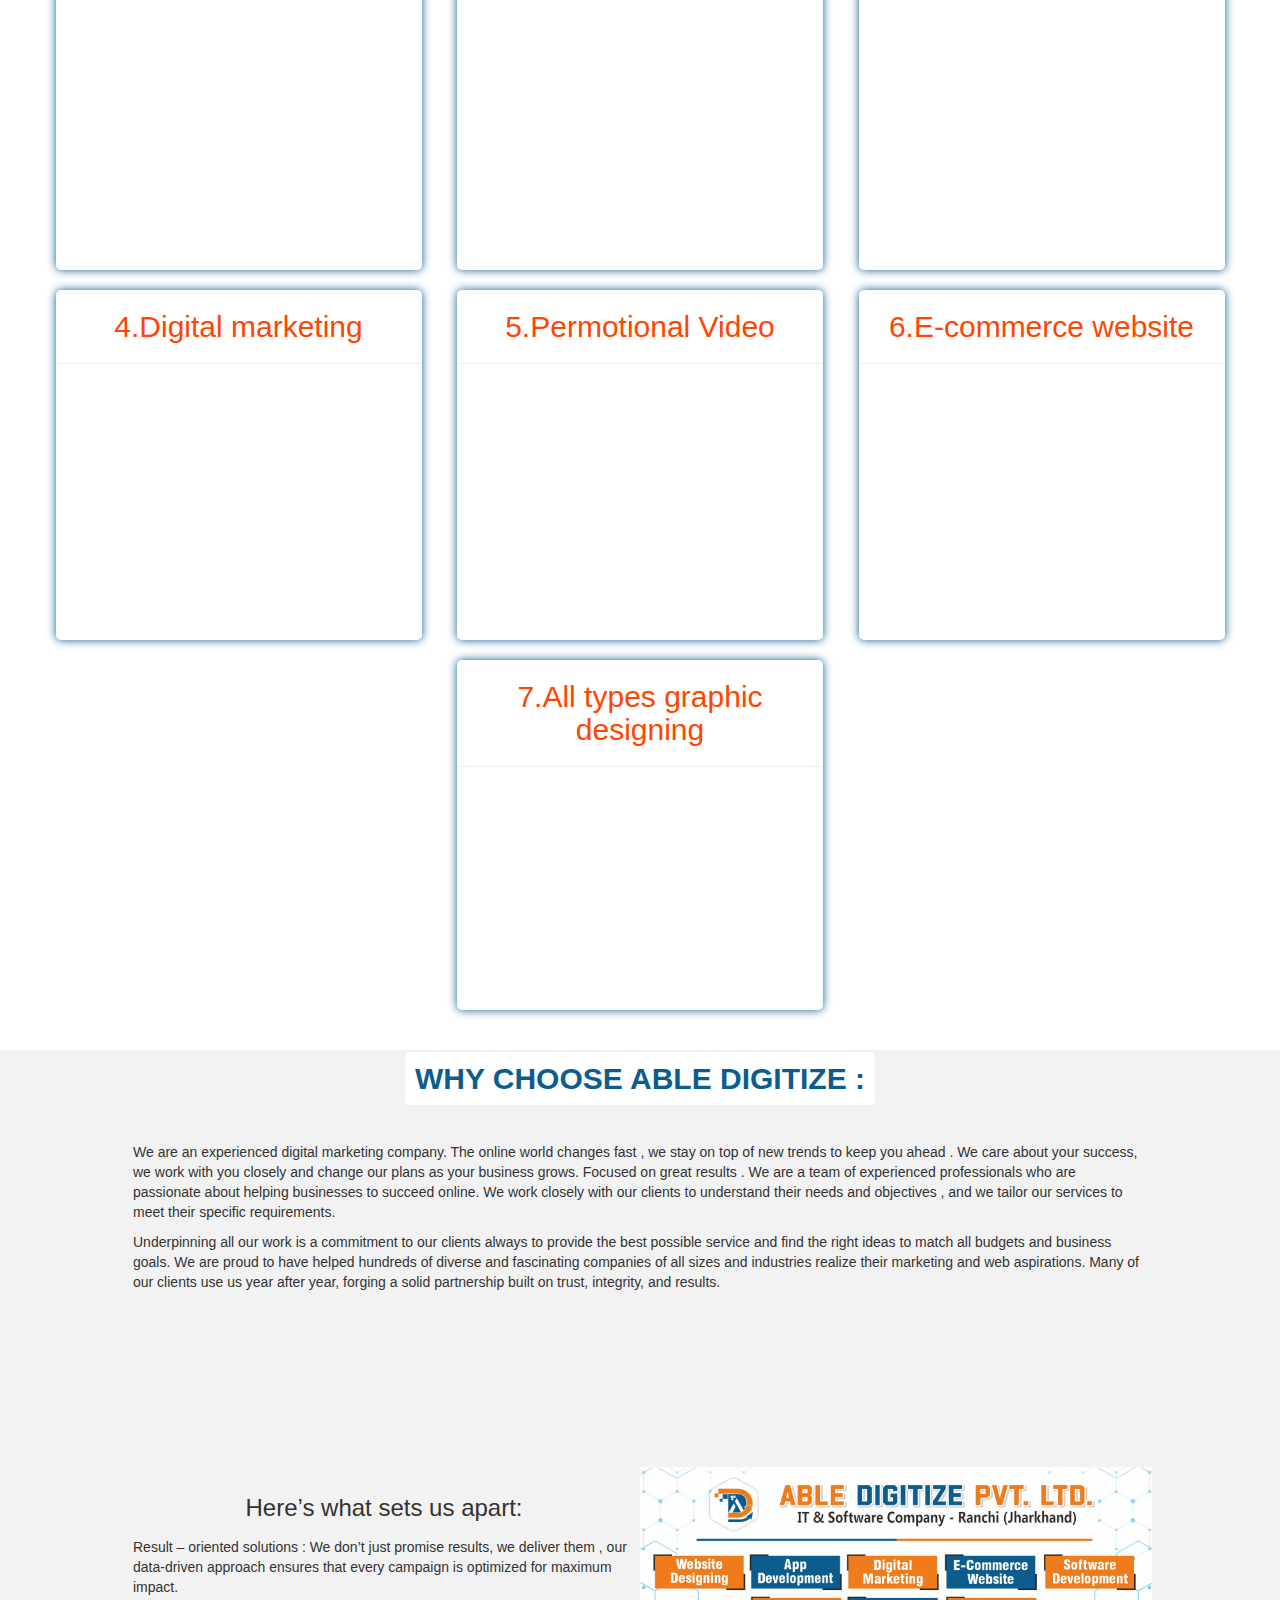
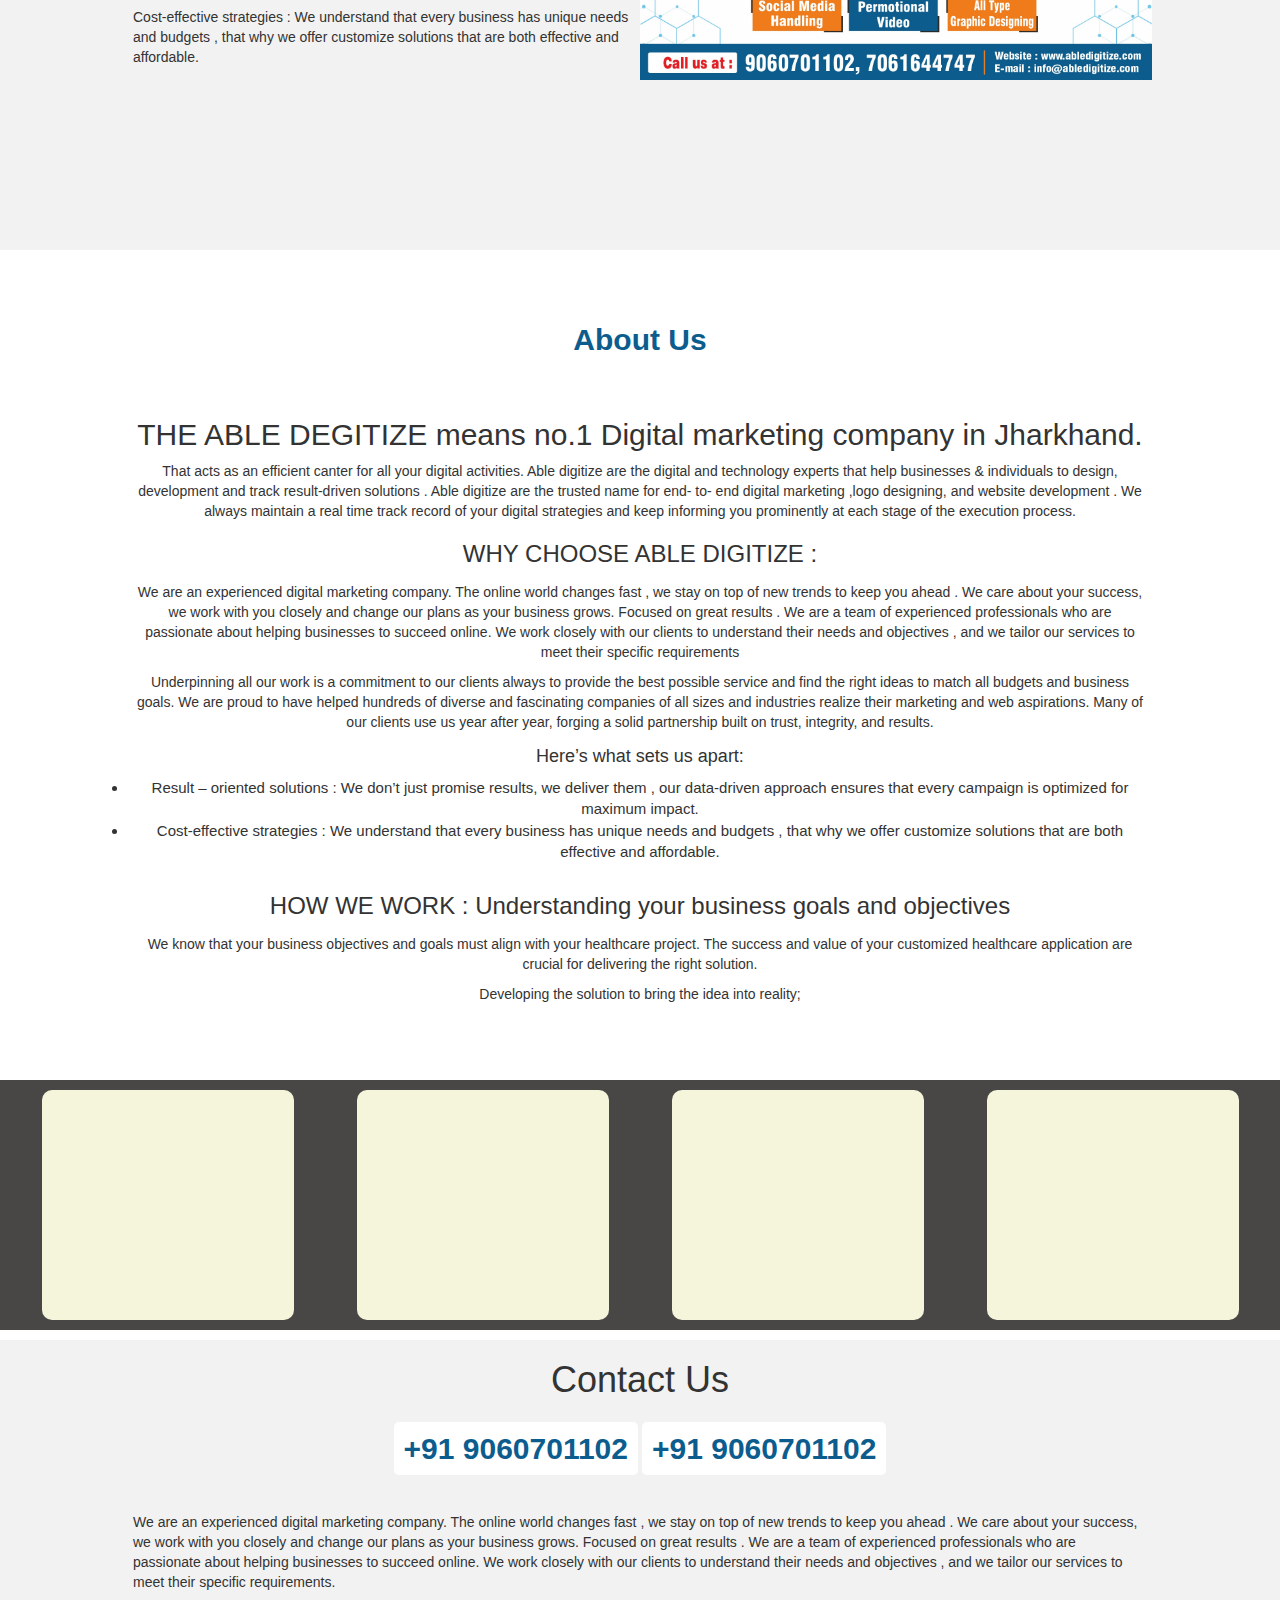
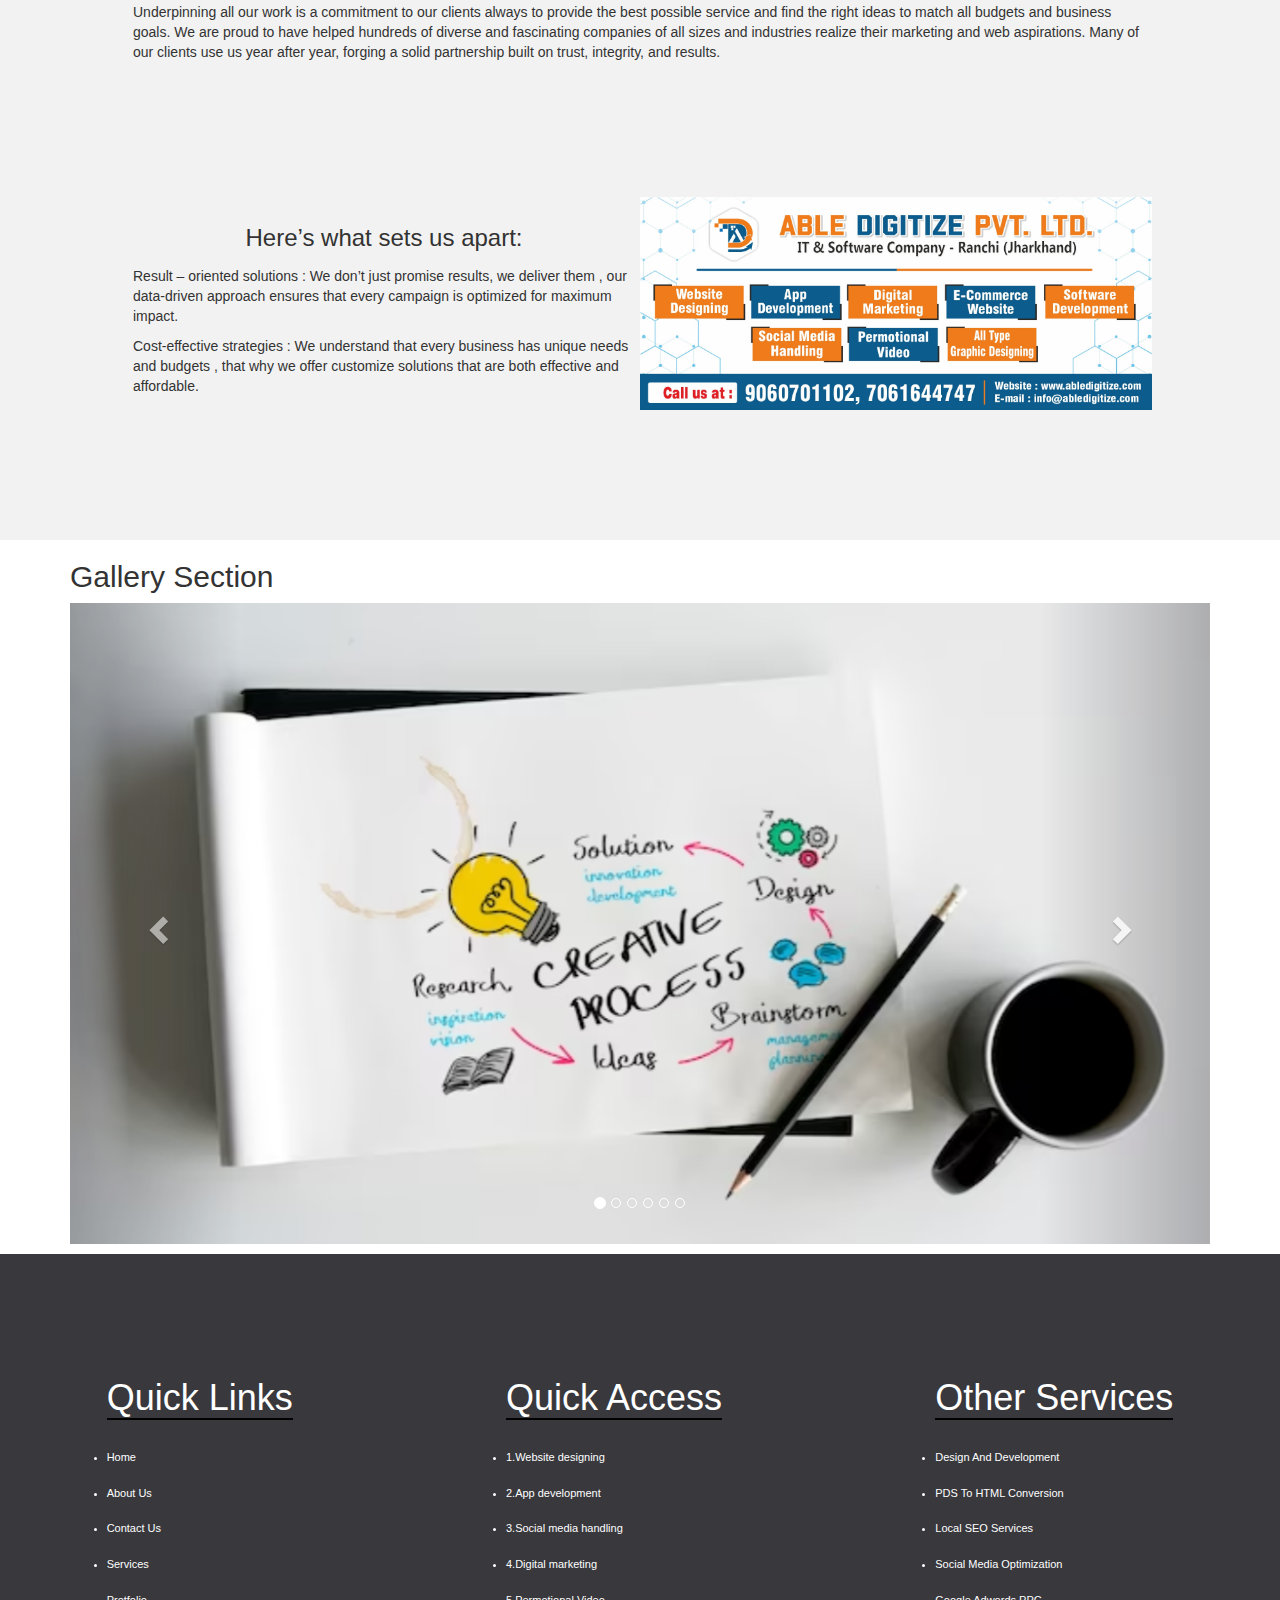
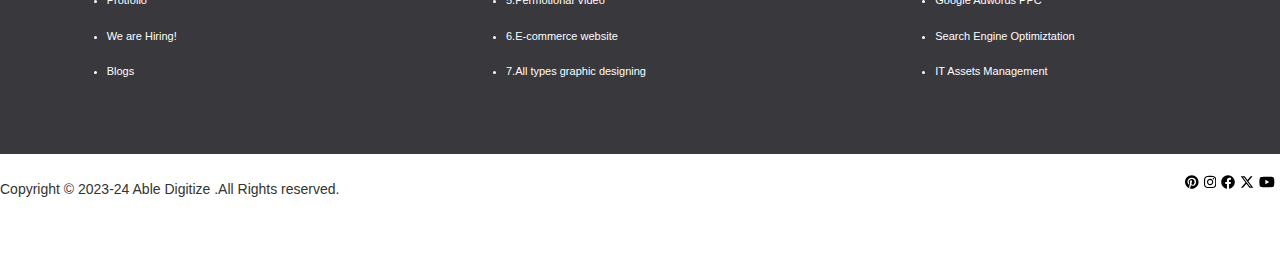
==== commit 805c7570: "Update index.html" ====
--- a/index.html
+++ b/index.html
@@ -103,12 +103,12 @@
             <div class="options" onclick="window.location.href ='index.html'">Home</div>
             <div class="options" >Digital Marketing</div>
             <div class="options" >Social Media Marketing</div>
-            <div class="options" onclick="window.location.href ='services.html'">Services</div>
-            <div class="options" onclick="window.location.href ='aboutus.html'">About Us</div>
-            <div class="options" onclick="window.location.href ='contact.html'">Contact Us</div>
-
-        </div>
-        <div class="msgg">
+            <div class="options" onclick="window.location.href ='#Services'">Services</div>
+            <div class="options" onclick="window.location.href ='#Aboutus'">About Us</div>
+            <div class="options" onclick="window.location.href ='#Contactus'">Contact Us</div>
+
+        </div>
+        <div class="msgg" style="visibility: hidden;">
             <a ><button id="quote"> Login</button></a>
             <a ><button id="quote"> Signup</button></a>
         </div>
@@ -130,11 +130,117 @@
 Able digitize are the trusted name for end- to- end digital marketing ,logo designing, and website development"</marquee>
     </div>
 
+
+    <!-- here is the start -->
+
+
+
+    <section class="topic" style="background-color: white;" id="Services">
+
+        <div class="topic-title">
+            <h2>Services We Offer
+            </h2>
+        </div>
+        <div class="topic-subtitle">1.Website designing
+            2.App development
+            3.Social media handling
+            4.Digital marketing
+            5.Permotional Video
+            6.E-commerce website
+            7.All types graphic designing
+            8.Software development
+            9.SEO
+            10. Pay per click
+            11. Meta ads services
+            
+        </div>
+
+        <div class="topic-para-img">
+            <div class="topic-img-left"></div>
+
+            <div class="para">
+                <h1 style="margin-bottom: 40px;color:#e67d40;font-size: 26px;">1. WEBSITE DESIGNING </h1>
+                <p>Able digitize make powerful, bold and responsive website that will engage your visitors and improve your conversions while keeping maximum visibility and functionality in mind using smart platforms and technologies  . Able digitize always try to include your personality ,style ,view into the design theme so you can represent yourself in your best form to the world. We develop a functional website for an engaging and secure digital experience that helps to boost the brands reach . Able digitize offers quality website designing and development services at affordable rates. We create websites that reflect the essence of your brand, are aesthetically pleasing and perform great. We understand that your website is a gateway to your brand, and our designers and developers make sure that your website fits in harmoniously with your digital marketing strategy. 
+
+                </p>
+            </div>
+        </div>
+
+    </section>
+
+
+
+    <section class="topic" style="background-color: white;">
+
+        <!-- <div class="topic-title"><h2>Services We Offer
+        </h2></div>
+        <div class="topic-subtitle">In addition to our software development services and design services, we also offer digital marketing solutions that can help you achieve your online marketing goals.
+        </div> -->
+
+        <div class="topic-para-img">
+
+            <div class="para">
+                <h1 style="margin-bottom: 40px;color:#e67d40;font-size: 26px;">2. APP DEVELOPMENT  </h1>
+                <p>Able digitize is one of the top mobile app development companies, developing applications that enables our clients to get in touch with their perspective as well as existing customers and enhance. The world has changed dramatically in the last decade, and apps have emerged as crucial portals for customer engagement. Every good website today has an app. All brands want to engage with their customers directly and web applications provide the perfect interface for that purpose.
+                    With a good web application, you can offer exclusive deals, promote unique products and services and push special offer for your loyal customers. A good app can help small business owners score big gains and help them maintain a loyal customer base.
+                    Our apps are easy to navigate and aesthetically pleasing, which aids in increasing customer satisfaction and makes it easier for you to engage with them positively. We give you a high standard app that does not crash and are of high quality. While creating applications, it becomes an important factor to use the proper tools and elements to make a brand application user-friendly, easy to navigate, smooth customer experience, eye-catching visuals, images that don’t make a page heavy as it will slow down the process of opening a page or loading it. Our proficient and experienced team delivers quality manufactured products up to the expectations of clients.
+                    
+
+                </p>
+            </div>
+            <div class="topic-img-left"
+                style="background:url(static/content.png);background-repeat: no-repeat; background-size: contain; background-position: center;">
+            </div>
+        </div>
+
+    </section>
+  
+
+
+
+    <section class="topic" style="background-color: white;">
+
+        <!-- <div class="topic-title"><h2>Services We Offer
+        </h2></div>
+        <div class="topic-subtitle">In addition to our software development services and design services, we also offer digital marketing solutions that can help you achieve your online marketing goals.
+        </div> -->
+
+        <div class="topic-para-img">
+            <div class="topic-img-left"
+                style="background:url(https://alexuser223.github.io/Software/static/seo.png);background-repeat: no-repeat;background-size: contain; background-position: center;">
+            </div>
+            <div class="para">
+                <h1 style="margin-bottom: 40px;color:#e67d40;font-size: 26px;">
+                   3. SEO </h1>
+                <p>At able digitize , we excel  as one of the top – tier online marketing firms offering premium SEO services . our search engine marketing expertise empowers brands to achieve higher rankings on google , enhancing their online visibility and long – term business prospects . SEO Stands for Search engine optimization. It is the procedure and set techniques used when Preparing a website to make it more visible, understandable and relevant to search engines SEO has become essential for any Project . In today's world, it is not enough to have an online presence, you need your website to be optimized from time to for search engines and relevant to your users. An Able digitize agency can speed up you to achieve your goals.
+                    Our SEO services are designed to increase visibility within the algorithmic ( "organic", "Natural" or "free") search results to deliver high quality, targeted traffic to your website. All our work is handmade, there's no artificial bots, spam, or pesticides in our organic strategies, and every campaign we work on is entirely customized to your industry, your business, and your team.
+                    
+                </p>
+            </div>
+
+        </div>
+
+    </section>
+
+
+
+
+
+
+
+
+
+
+
+
+
+    <!-- close here -->
     <section>
         <div class="msgg">
-            <h2 style="font-weight: 400;">“The Services We Provide”</h2>
+            <h2 style="font-weight: 400;color:rgb(12 93 142)">“The Services We Provide”</h2>
         </div>
     </section>
+
     <section style="margin: 20px;">
         <div class="why">
             <div class="Online-courses">
@@ -150,7 +256,7 @@
                     </div>
                     <hr style="visibility: hidden;">
                     <div class="c-button">
-                        <button onclick="location.href='https://www.youtube.com/watch?v=GZ_hpUhoTGk&t=196s'">Read More</button>
+                        <!-- <button onclick="location.href='https://www.youtube.com/watch?v=GZ_hpUhoTGk&t=196s'">Read More</button> -->
                     </div>
                 </div>
 
@@ -168,7 +274,7 @@
                     </div>
                     <hr style="visibility: hidden;">
                     <div class="c-button">
-                        <button onclick="location.href='https://www.youtube.com/watch?v=U2MZ4fDNjkM'">Read More</button>
+                        <!-- <button onclick="location.href='https://www.youtube.com/watch?v=U2MZ4fDNjkM'">Read More</button> -->
                     </div>
                 </div>
 
@@ -186,7 +292,7 @@
                     </div>
                     <hr style="visibility: hidden;">
                     <div class="c-button">
-                        <button onclick="location.href='https://www.youtube.com/watch?v=bDCokC3sllA'">Read More</button>
+                        <!-- <button onclick="location.href='https://www.youtube.com/watch?v=bDCokC3sllA'">Read More</button> -->
                     </div>
                 </div>
 
@@ -205,7 +311,7 @@
                     </div>
                     <hr style="visibility: hidden;">
                     <div class="c-button">
-                        <button onclick="location.href='https://www.youtube.com/watch?v=DY__cGR48Xg'">Read More</button>
+                        <!-- <button onclick="location.href='https://www.youtube.com/watch?v=DY__cGR48Xg'">Read More</button> -->
                     </div>
                 </div>
 
@@ -223,7 +329,7 @@
                     </div>
                     <hr style="visibility: hidden;">
                     <div class="c-button">
-                        <button onclick="location.href='https://www.youtube.com/watch?v=VN_vPCjwz_o'">Read More</button>
+                        <!-- <button onclick="location.href='https://www.youtube.com/watch?v=VN_vPCjwz_o'">Read More</button> -->
                     </div>
                 </div>
 
@@ -245,7 +351,7 @@
                     </div>
                     <hr style="visibility: hidden;">
                     <div class="c-button">
-                        <button onclick="location.href='https://www.youtube.com/watch?v=aRurZY1C2eM'">Read More</button>
+                        <!-- <button onclick="location.href='https://www.youtube.com/watch?v=aRurZY1C2eM'">Read More</button> -->
                     </div>
                 </div>
 
@@ -267,7 +373,7 @@
                     </div>
                     <hr style="visibility: hidden;">
                     <div class="c-button">
-                        <button onclick="location.href='https://www.youtube.com/watch?v=bDCokC3sllA'">Read More</button>
+                        <!-- <button onclick="location.href='https://www.youtube.com/watch?v=bDCokC3sllA'">Read More</button> -->
                     </div>
                 </div>
 
@@ -432,6 +538,70 @@
 
     </section>
 
+
+
+<!-- start -->
+
+
+<section class="topic" style="background-color: white;" id="Aboutus">
+
+    <div class="topic-title">
+        <h2>About Us
+        </h2>
+    </div>
+    <div class="topic-subtitle" style="flex-direction: column;">
+        
+        <h2>THE ABLE DEGITIZE means no.1 Digital marketing company in Jharkhand.</h2>
+        That acts as an efficient canter for all your digital activities. Able digitize are the digital and technology experts that help businesses & individuals to design, development  and track result-driven solutions . Able digitize are the trusted name for end- to- end digital marketing ,logo designing, and website development . We always maintain a real time track record of your digital strategies and keep informing you prominently at each stage of the execution process.
+
+        <h3>WHY CHOOSE ABLE DIGITIZE :</h3>
+
+        <p>We are an experienced digital marketing company. The online world changes fast , we stay on top of new trends to keep you ahead . We care about your success, we work with you closely and change our plans as your business grows. Focused on great results . We are a team of experienced professionals who are passionate about helping businesses to succeed online. We work closely with our clients to understand their needs and objectives , and we tailor our services to meet their specific requirements</p>
+
+        <p>Underpinning all our work is a commitment to our clients always to provide the best possible service and find the right ideas to match all budgets and business goals. We are proud to have helped hundreds of diverse and fascinating companies of all sizes and industries realize their marketing and web aspirations. Many of our clients use us year after year, forging a solid partnership built on trust, integrity, and results.</p>
+
+        <h4>Here’s what sets us apart:</h4>
+
+        <ul>
+            <li style="font-size: 15px;">	Result – oriented solutions : We don’t just promise results, we deliver them , our data-driven approach ensures that every campaign is optimized for maximum impact.</li>
+            <li style="font-size: 15px;">	Cost-effective strategies : We understand that every business has unique needs and budgets , that why we offer customize solutions that are both effective and affordable.</li>
+        </ul>
+
+        <h3>HOW WE WORK : Understanding your business goals and objectives</h3>
+        <p> We know that your business objectives and goals must align with your healthcare project. The success and value of your customized healthcare application are crucial for delivering the right solution.</p>
+        <p>Developing the solution to bring the idea into reality; </p>
+        
+        
+    </div>
+
+    
+
+</section>
+
+
+<!-- end -->
+
+
+
+
+
+
+
+
+
+
+
+
+
+
+
+
+
+
+
+
+
+
     <section class="call">
         <!-- <h1>Ready to build a software solution?</h1>
         <h3>Call us for a free consultation. You are just one step away</h3>
@@ -498,6 +668,79 @@
 
         </div> -->
     </section>
+
+
+
+
+
+<!-- start -->
+
+<section class="topic parallax" id="Contactus">
+
+
+    <H1>Contact Us</H1>
+
+    <div class="topic-title" style="margin-top: 10px;">
+        <h2 style="">+91 9060701102
+
+        </h2>
+        <h2 style="">+91 9060701102
+
+        </h2>
+        <!-- <h2 style="font-size: 30px; background-color: white; padding: 10px;">+91 9060701102 , +91 7061644747
+
+        </h2> -->
+    </div>
+
+
+
+
+
+    <div class="topic-subtitle" style="text-align: left; flex-direction: column; align-items: start;">
+        <p>
+          We are an experienced digital marketing company. The online world changes fast , we stay on top of new trends to keep you ahead . We care about your success, we work with you closely and change our plans as your business grows. Focused on great results . We are a team of experienced professionals who are passionate about helping businesses to succeed online. We work closely with our clients to understand their needs and objectives , and we tailor our services to meet their specific requirements.
+        </p>   
+          <p>
+              Underpinning all our work is a commitment to our clients always to provide the best possible service and find the right ideas to match all budgets and business goals. We are proud to have helped hundreds of diverse and fascinating companies of all sizes and industries realize their marketing and web aspirations. Many of our clients use us year after year, forging a solid partnership built on trust, integrity, and results.
+          </p>
+      </div>
+
+    
+      <div class="topic-para-img">
+          <div class="para">
+              <h3>Here’s what sets us apart:</h3>
+              <p>
+
+                  Result – oriented solutions : We don’t just promise results, we deliver them , our data-driven approach ensures that every campaign is optimized for maximum impact.
+</p>
+              <p>Cost-effective strategies : We understand that every business has unique needs and budgets , that why we offer customize solutions that are both effective and affordable.
+              </p>
+              
+          </div>
+          <div class="topic-img"
+              style="background: url(assets/able\ pvt.jpg);background-size: contain; background-repeat: no-repeat; background-position: center;">
+          </div>
+      </div>
+    
+
+  
+    
+
+</section>
+
+
+<!-- end -->
+
+
+
+
+
+
+
+
+
+
+
 
 
 
@@ -600,21 +843,31 @@
         <div class="copy-right">Copyright ©
             2023-24 Able Digitize  .All Rights reserved.</div>
         <div class="copy-rightt">
+
+            
             <p><svg xmlns="http://www.w3.org/2000/svg" height="1em" viewBox="0 0 496 512"
                     style="fill:rgb(0, 0, 0)"><!--! Font Awesome Free 6.4.2 by @fontawesome - https://fontawesome.com License - https://fontawesome.com/license (Commercial License) Copyright 2023 Fonticons, Inc. -->
                     <path
                         d="M496 256c0 137-111 248-248 248-25.6 0-50.2-3.9-73.4-11.1 10.1-16.5 25.2-43.5 30.8-65 3-11.6 15.4-59 15.4-59 8.1 15.4 31.7 28.5 56.8 28.5 74.8 0 128.7-68.8 128.7-154.3 0-81.9-66.9-143.2-152.9-143.2-107 0-163.9 71.8-163.9 150.1 0 36.4 19.4 81.7 50.3 96.1 4.7 2.2 7.2 1.2 8.3-3.3.8-3.4 5-20.3 6.9-28.1.6-2.5.3-4.7-1.7-7.1-10.1-12.5-18.3-35.3-18.3-56.6 0-54.7 41.4-107.6 112-107.6 60.9 0 103.6 41.5 103.6 100.9 0 67.1-33.9 113.6-78 113.6-24.3 0-42.6-20.1-36.7-44.8 7-29.5 20.5-61.3 20.5-82.6 0-19-10.2-34.9-31.4-34.9-24.9 0-44.9 25.7-44.9 60.2 0 22 7.4 36.8 7.4 36.8s-24.5 103.8-29 123.2c-5 21.4-3 51.6-.9 71.2C65.4 450.9 0 361.1 0 256 0 119 111 8 248 8s248 111 248 248z" />
                 </svg></p>
+
+                <a href="https://www.instagram.com/abledigitize/">
             <p><svg xmlns="http://www.w3.org/2000/svg" height="1em" viewBox="0 0 448 512"
                     style="fill:rgb(0, 0, 0)"><!--! Font Awesome Free 6.4.2 by @fontawesome - https://fontawesome.com License - https://fontawesome.com/license (Commercial License) Copyright 2023 Fonticons, Inc. -->
                     <path
                         d="M224.1 141c-63.6 0-114.9 51.3-114.9 114.9s51.3 114.9 114.9 114.9S339 319.5 339 255.9 287.7 141 224.1 141zm0 189.6c-41.1 0-74.7-33.5-74.7-74.7s33.5-74.7 74.7-74.7 74.7 33.5 74.7 74.7-33.6 74.7-74.7 74.7zm146.4-194.3c0 14.9-12 26.8-26.8 26.8-14.9 0-26.8-12-26.8-26.8s12-26.8 26.8-26.8 26.8 12 26.8 26.8zm76.1 27.2c-1.7-35.9-9.9-67.7-36.2-93.9-26.2-26.2-58-34.4-93.9-36.2-37-2.1-147.9-2.1-184.9 0-35.8 1.7-67.6 9.9-93.9 36.1s-34.4 58-36.2 93.9c-2.1 37-2.1 147.9 0 184.9 1.7 35.9 9.9 67.7 36.2 93.9s58 34.4 93.9 36.2c37 2.1 147.9 2.1 184.9 0 35.9-1.7 67.7-9.9 93.9-36.2 26.2-26.2 34.4-58 36.2-93.9 2.1-37 2.1-147.8 0-184.8zM398.8 388c-7.8 19.6-22.9 34.7-42.6 42.6-29.5 11.7-99.5 9-132.1 9s-102.7 2.6-132.1-9c-19.6-7.8-34.7-22.9-42.6-42.6-11.7-29.5-9-99.5-9-132.1s-2.6-102.7 9-132.1c7.8-19.6 22.9-34.7 42.6-42.6 29.5-11.7 99.5-9 132.1-9s102.7-2.6 132.1 9c19.6 7.8 34.7 22.9 42.6 42.6 11.7 29.5 9 99.5 9 132.1s2.7 102.7-9 132.1z" />
                 </svg></p>
+
+            </a>
+
+                <a href="https://www.facebook.com/abledigitize/">
             <p><svg xmlns="http://www.w3.org/2000/svg" height="1em" viewBox="0 0 512 512"
                     style="fill:rgb(0, 0, 0)"><!--! Font Awesome Free 6.4.2 by @fontawesome - https://fontawesome.com License - https://fontawesome.com/license (Commercial License) Copyright 2023 Fonticons, Inc. -->
                     <path
                         d="M504 256C504 119 393 8 256 8S8 119 8 256c0 123.78 90.69 226.38 209.25 245V327.69h-63V256h63v-54.64c0-62.15 37-96.48 93.67-96.48 27.14 0 55.52 4.84 55.52 4.84v61h-31.28c-30.8 0-40.41 19.12-40.41 38.73V256h68.78l-11 71.69h-57.78V501C413.31 482.38 504 379.78 504 256z" />
                 </svg></p>
+
+            </a>
             <p><svg xmlns="http://www.w3.org/2000/svg" height="1em" viewBox="0 0 512 512"
                     style="fill:#000000"><!--! Font Awesome Free 6.4.2 by @fontawesome - https://fontawesome.com License - https://fontawesome.com/license (Commercial License) Copyright 2023 Fonticons, Inc. -->
                     <path
@@ -647,9 +900,9 @@
                 <div class="options" onclick="window.location.href ='index.html'">Home</div>
                 <div class="options" >Digital Marketing</div>
                 <div class="options" >Social Media Marketing</div>
-                <div class="options" onclick="window.location.href ='services.html'">Services</div>
-                <div class="options" onclick="window.location.href ='aboutus.html'">About Us</div>
-                <div class="options" onclick="window.location.href ='contact.html'">Contact Us</div>
+                <div class="options" onclick="window.location.href ='#Services'">Services</div>
+                <div class="options" onclick="window.location.href ='#Aboutus'">About Us</div>
+                <div class="options" onclick="window.location.href ='#Contactus'">Contact Us</div>
 
 
 
@@ -663,7 +916,7 @@
     </div>
 
     <div class="call-float">
-        <a href="tel:8789303873">
+        <a href="tel:9060701102">
             <svg xmlns="http://www.w3.org/2000/svg" height="1em" viewBox="0 0 512 512"
                 style="fill:white ; "><!--! Font Awesome Free 6.4.2 by @fontawesome - https://fontawesome.com License - https://fontawesome.com/license (Commercial License) Copyright 2023 Fonticons, Inc. -->
                 <style></style>
@@ -674,7 +927,7 @@
     </div>
 
     <div class="call-float" style="left: 10px;">
-        <a href="https://wa.link/o0baba">
+        <a href="https://wa.me/9060701102">
             <svg xmlns="http://www.w3.org/2000/svg" height="1em" viewBox="0 0 448 512"
                 style="fill:white"><!--! Font Awesome Free 6.4.2 by @fontawesome - https://fontawesome.com License - https://fontawesome.com/license (Commercial License) Copyright 2023 Fonticons, Inc. -->
                 <style></style>
@@ -703,4 +956,3 @@
 </body>
 
 </html>
-
--- a/style.css
+++ b/style.css
@@ -36,6 +36,7 @@
     justify-content: space-between ;
     margin: 5px;
     align-items: center;
+    background-color: rgb(12 93 142);
 }
 .msgg{
     display: flex;
@@ -48,6 +49,7 @@
     margin: 17px;
     align-items: center;
     cursor: pointer;
+    color: white;
 
 }
 .options:hover{
@@ -189,6 +191,7 @@
 .topic-title h2{
    margin-top: 20px;
    font-weight: 400;
+   font-size: 30px; background-color: white; padding: 10px;font-weight: 600; border-radius: 5px;margin: 2px;
 }
 .topic-subtitle{
     display: flex;
@@ -421,7 +424,7 @@
   .Online-courses{
     height: 350px; width: 30%;background-color: rgb(255, 255, 255); 
     margin: 10px;
-    box-shadow: 0px 0px 10px rgb(98 202 158);
+    box-shadow: 0px 0px 10px rgb(12 93 142);
     border-radius: 5px;
 }
 
@@ -440,7 +443,12 @@
 
 .c-button{
     height: 25%; display: flex;align-items: center;justify-content: center;
-}
+    
+}
+
+/* .c-button button{
+    visibility: hidden;
+} */
 
 .topic-para-img p{
     margin: 5px;
@@ -472,7 +480,35 @@
 }
 
 
+.para h1{
+    color:  rgb(12 93 142);
+}
+
+
+.topic-title h2{
+    color:rgb(12 93 142);
+}
+
+.Course h2{
+    color:orangered
+}
 @media only screen and (max-width: 600px) {
+
+    .options{
+        color: #0c5d8e;
+    }
+
+    .h3 h1{
+        font-size: 25px;
+    }
+
+    .topic-title h2{
+        font-size: 17px;
+    }
+
+    .promo-area{
+        margin-top: 40px;
+    }
     body {
       /* font-size: 12px; */
     }
@@ -556,7 +592,7 @@
   }
   .heading{
     height: 50px;
-    background-color: rgb(230, 125, 64);
+    background-color:rgb(12 93 142);
     position: fixed;
     top:0;
   }
@@ -649,4 +685,3 @@
 
 
 
-
